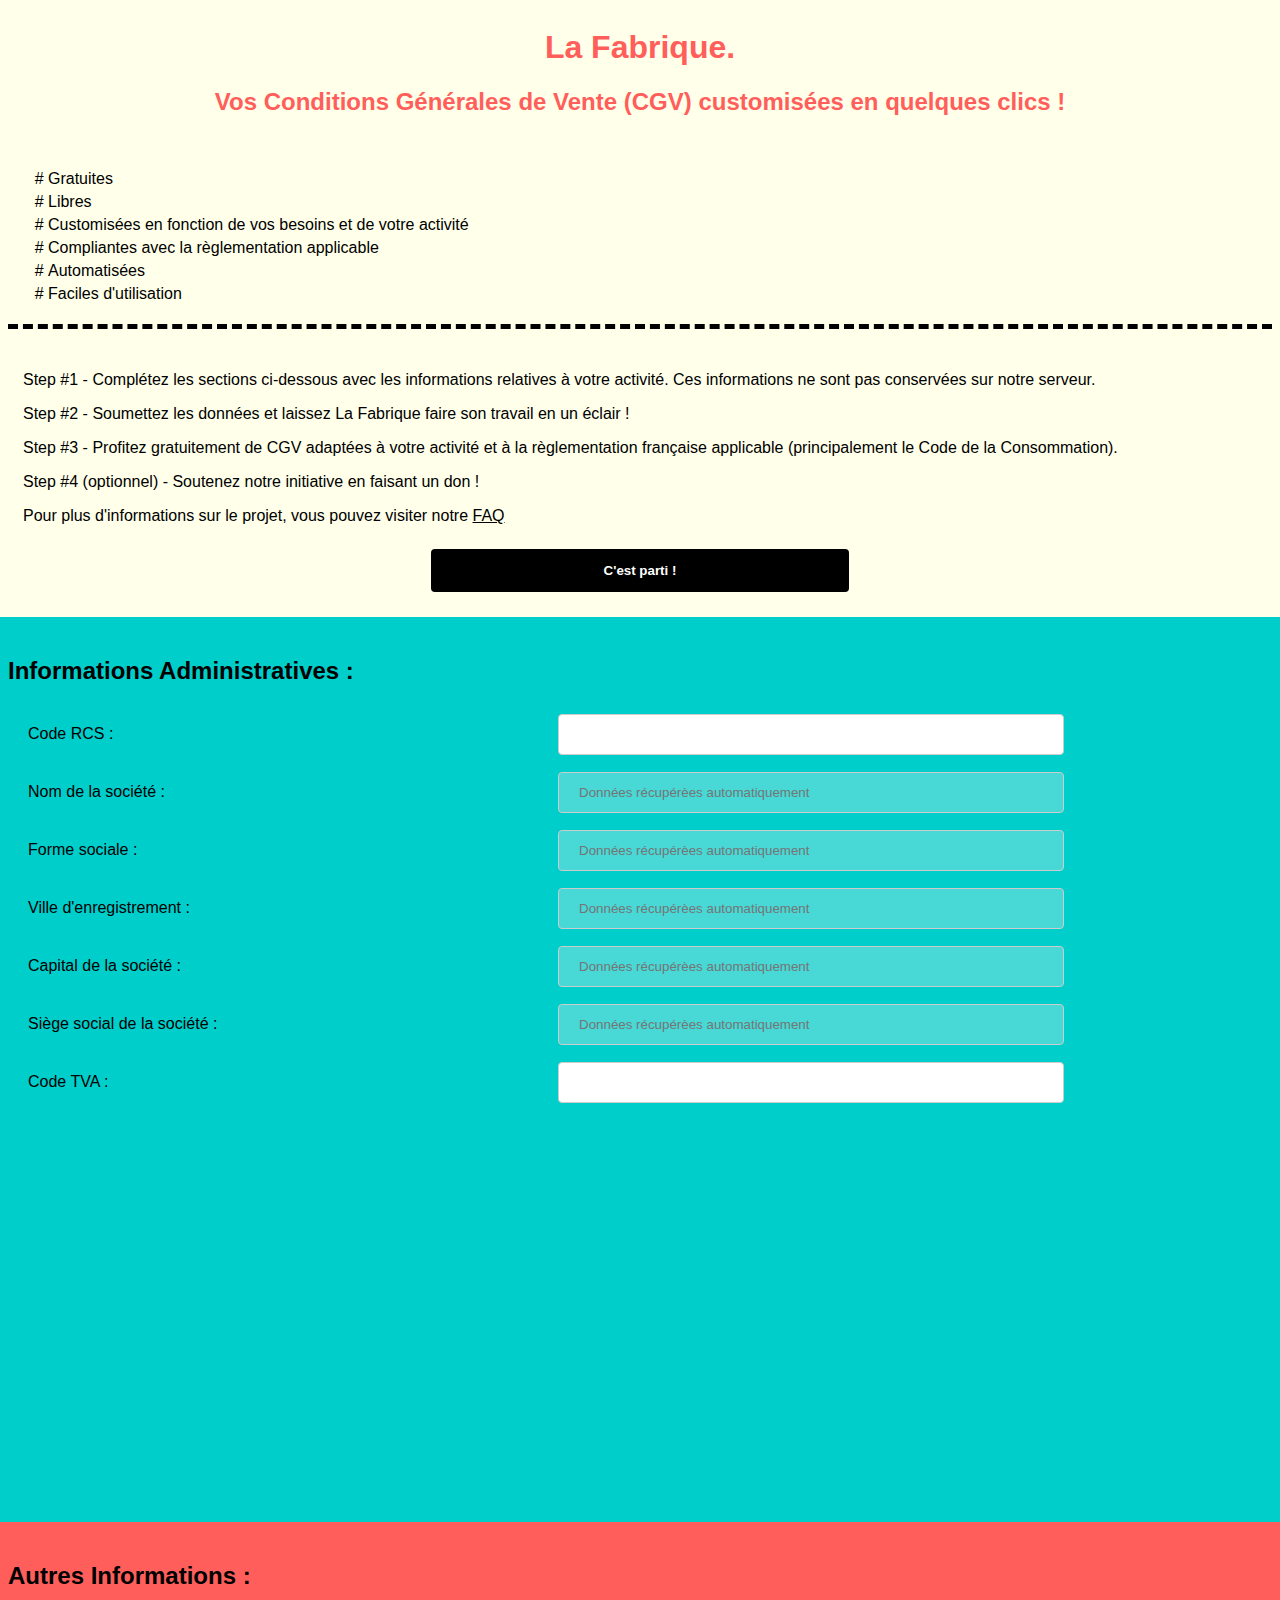
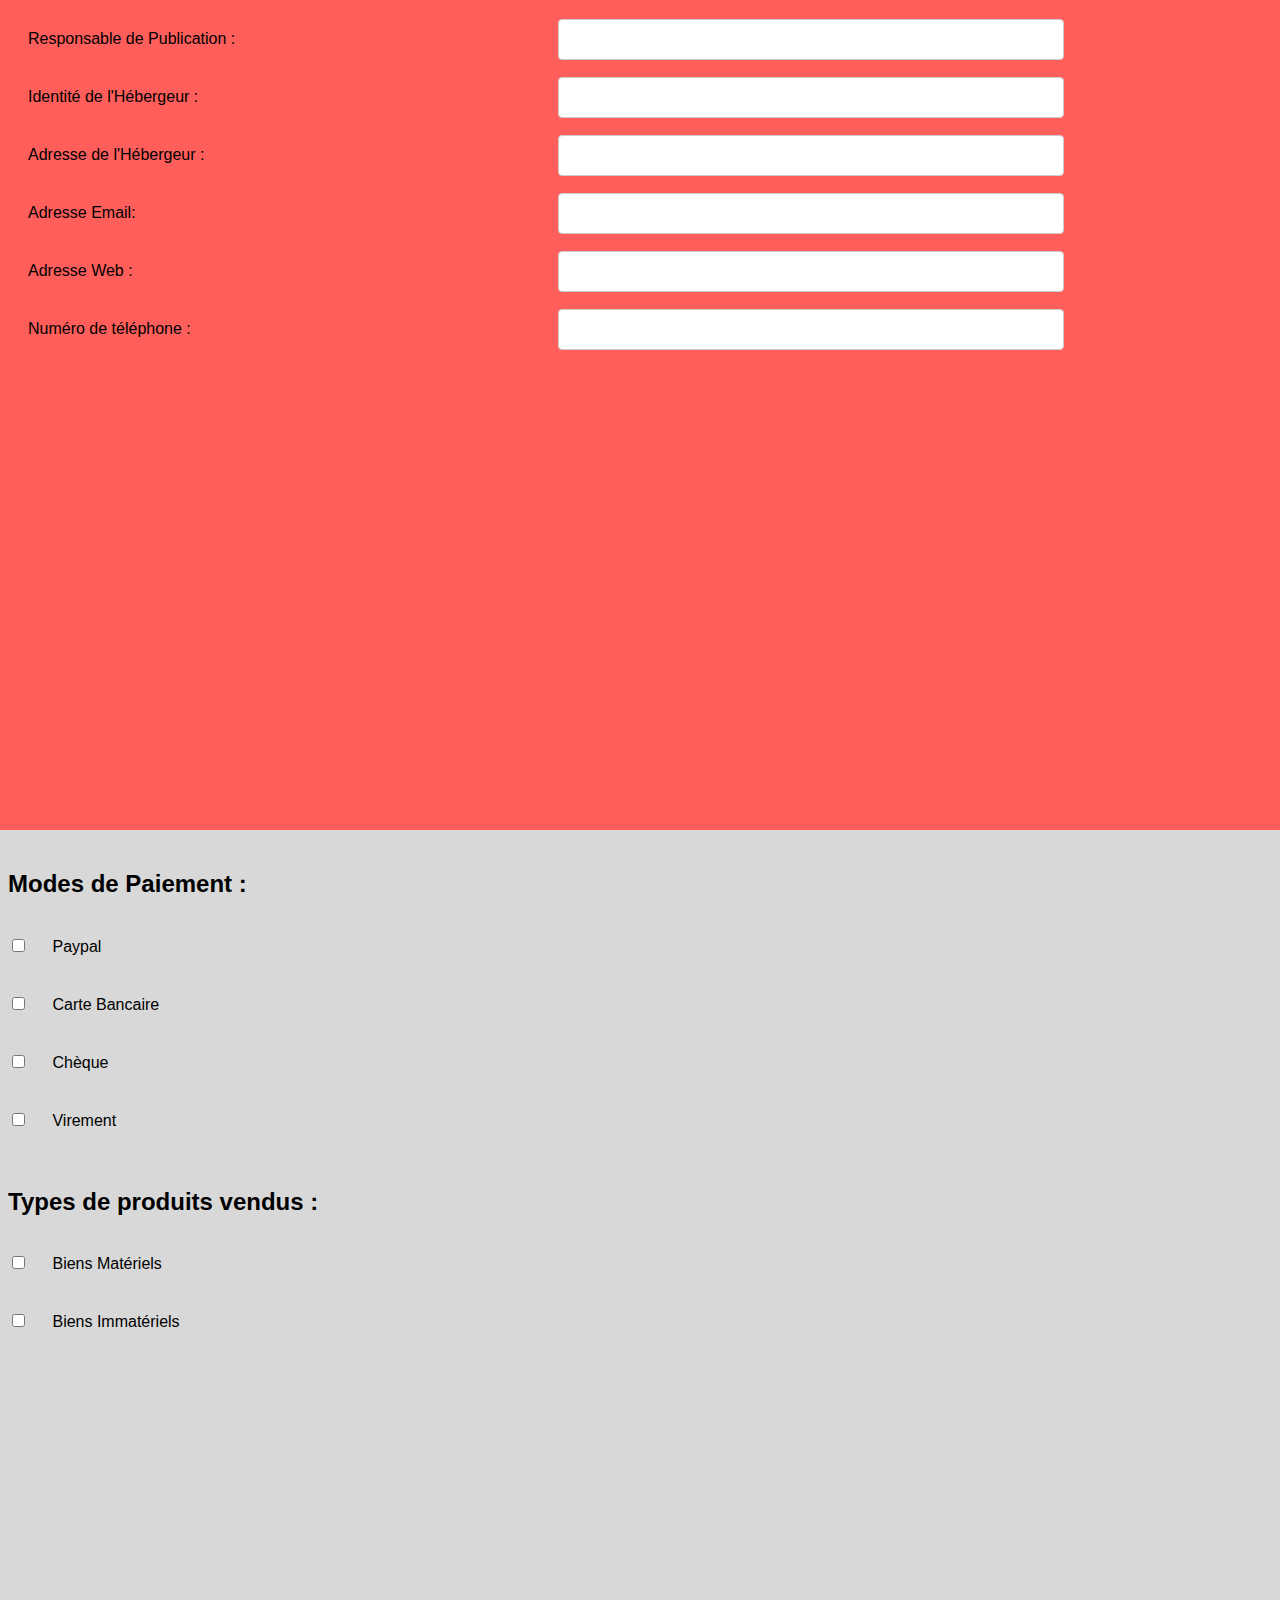
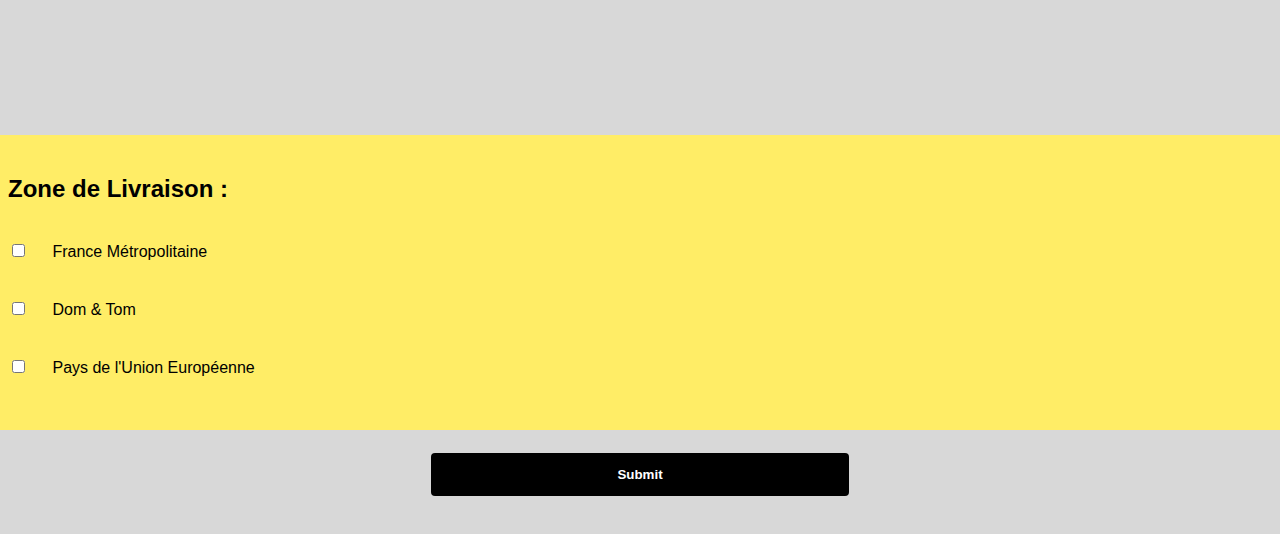
==== index.html @ 014c3b4b "sd" ====
<!doctype html>

<html lang="fr">
<head>
  <meta charset="utf-8">
  <meta name="viewport" content="width=device-width, initial-scale=1.0">
  <meta http-equiv="X-UA-Compatible" content="ie-edge">

  <link rel = "stylesheet"  type = "text/css"  href = "style.css" />
  <link rel="stylesheet" href="https://use.fontawesome.com/releases/v5.8.1/css/all.css" integrity="sha384-50oBUHEmvpQ+1lW4y57PTFmhCaXp0ML5d60M1M7uH2+nqUivzIebhndOJK28anvf" crossorigin="anonymous">

  <script src="https://ajax.googleapis.com/ajax/libs/jquery/3.4.1/jquery.min.js"></script>

  <title>CGV Generator</title>

  <script src="RCSA.js"></script>

</head>

<body>

<!--
<a href="#Informations">Info</a><br>
<button href="#Livraison">Livraison</button>
<form action="#Livraison" value="obuh">
    <input type="submit"/>
</form>
-->

<div id="intro" class="section4">
<h1 style="text-align:center;color: #ff5e5b;">La Fabrique.</h1>
<h2 style="text-align:center;color: #ff5e5b;">Vos Conditions Générales de Vente (CGV) customisées en quelques clics !</h2>
<br>
<ul>
  <li>Gratuites</li>
  <li>Libres</li>
  <li>Customisées en fonction de vos besoins et de votre activité</li>
  <li>Compliantes avec la règlementation applicable</li>
  <li>Automatisées</li>
  <li>Faciles d'utilisation</li>
</ul>
<hr>
<br>
<p>Step #1 - Complétez les sections ci-dessous avec les informations relatives à votre activité. Ces informations ne sont pas conservées sur notre serveur.</p>
<p>Step #2 - Soumettez les données et laissez La Fabrique faire son travail en un éclair !</p>
<p>Step #3 - Profitez gratuitement de CGV adaptées à votre activité et à la règlementation française applicable (principalement le Code de la Consommation).</p>
<p>Step #4 (optionnel) - Soutenez notre initiative en faisant un don !</p>
<p>Pour plus d'informations sur le projet, vous pouvez visiter notre <a href="https://github.com/axeldiner/CGV#faq">FAQ</a></p>
<div style="text-align:center">
  <form action="#Informations_Administratives" >
      <input type="submit" class="bouton_parti" value="C'est parti !"/>
  </form>
  </div>
</div>

<form action="http://spencerian-official.000webhostapp.com/cgv-clean.php" target="_blank" method="post">

    <div id="Informations_Administratives" class="section1">

<H2><i class="fas fa-balance-scale"></i> Informations Administratives :</H2>

    <label for="RCS">Code RCS :</label>
    <input type="text" id="RCS" name="RCS" required><br>
    <label for="NAMESOC">Nom de la société :</label>
    <input type="text" id="NAMESOC" name="NAMESOC" value="" required placeholder="Données récupérèes automatiquement" disabled><br>
    <label for="TYPSOC">Forme sociale :</label>
    <input type="text" id="TYPSOC" required name="TYPSOC" value="" placeholder="Données récupérèes automatiquement" disabled><br>
    <label for="VILLESOC">Ville d'enregistrement :</label>
    <input type="text" id="VILLESOC" required name="VILLESOC" value="" placeholder="Données récupérèes automatiquement" disabled><br>
    <label for="CAPITAL">Capital de la société :</label>
    <input type="text" id="CAPITAL" required name="CAPITAL" value="" placeholder="Données récupérèes automatiquement" disabled><br>
    <label for="ADRESSSOC">Siège social de la société :</label>
    <input type="text" id="ADRESSSOC" required name="ADRESSSOC" value="" placeholder="Données récupérèes automatiquement" disabled><br>
    <label for="TVA">Code TVA :</label>
    <input type="text" id="TVA" required name="TVA"><br>
  </div>
  <div id="bouton_to_sec2" style="text-align:center">
  <a href="#Autres Informations"><i class="fas fa-arrow-alt-circle-down fa-2x" s></i></a>
</div>

<div id="Autres Informations" class="section2">

<H2><i class="fas fa-at"></i> Autres Informations :</H2>

   <label for="RESPPUBLI">Responsable de Publication :</label>
   <input type="text" id="RESPPUBLI" name="RESPPUBLI"><br>
   <label for="HEBERGEUR">Identité de l'Hébergeur :</label>
   <input type="text" id="HEBERGEUR" name="HEBERGEUR"><br>
   <label for="ADRESSHEB">Adresse de l'Hébergeur :</label>
   <input type="text" id="ADRESSHEB" name="ADRESSHEB"><br>
   <label for="EMAIL">Adresse Email:</label>
   <input type="email" required id="EMAIL" name="EMAIL"><br>
   <label for="WEBADRESS">Adresse Web :</label>
   <input type="url" required id="WEBADRESS" name="WEBADRESS"><br>
   <label for="TEL">Numéro de téléphone :</label>
   <input type="tel" required id="TEL" name="TEL"><br>

</div>

<br>
<div id="bouton_to_sec3" style="text-align:center">
<a href="#section3"><i class="fas fa-arrow-alt-circle-down fa-2x" s></i></a>
</div>
<div id ="section3" class="section3">
<div id="Paiement">

<H2><i class="far fa-credit-card"></i> Modes de Paiement :</H2>

  <input type="checkbox" id="Paypal" name="Paypal">
  <label for="Paypal"> Paypal</label><br>
  <input type="checkbox" id="CB" name="CB">
  <label for="CB"> Carte Bancaire</label><br>
  <input type="checkbox" id="Chèque" name="Chèque">
  <label for="Chèque"> Chèque</label><br>
  <input type="checkbox" id="Virement" name="Virement">
  <label for="Virement"> Virement</label><br>

</div>
<br>

<div id="Produits">

<H2><i class="fas fa-ice-cream"></i> Types de produits vendus :</H2>

  <input type="checkbox" id="Materiel" name="Materiel">
  <label for="Materiel"> Biens Matériels</label><br>
  <input type="checkbox" id="Immateriel" name="Immateriel">
  <label for="Immateriel"> Biens Immatériels</label><br>

</div>
</div>
<div id="bouton_to_sec5" style="text-align:center">
<a href="#section5"><i class="fas fa-arrow-alt-circle-down fa-2x" s></i></a>
</div>
<div id ="section5" class="section5">
<div id="Geographie">

<H2><i class="fas fa-globe-europe"></i> Zone de Livraison :</H2>

  <input type="checkbox" id="France" name="France">
  <label for="France"> France Métropolitaine</label><br>
  <input type="checkbox" id="DomTom" name="DomTom">
  <label for="DomTom"> Dom & Tom</label><br>
  <input type="checkbox" id="UE" name="UE">
  <label for="UE"> Pays de l'Union Européenne</label><br>

</div>
<br>

<div id="Livraison">

<H2><i class="fas fa-shipping-fast"></i> Modes de Livraison :</H2>
<p id="livraison_inter"><b>Livraison Hors France Métropolitaine</b>
  <br>
  <br>
<select name="Livraison_interna" id="Livraison_interna">
    <option value="">--Choix de Livraison internationale--</option>
    <option value="Chronopost">Chronopost</option>
    <option value="DHL">DHL</option>
    <option value="Colissimo">Colissimo</option>
    <option value="Porteur">Porteur</option></select>
  <br>
  <br>
<b>Livraison France Métropolitaine</b>
</p>

<select name="Livraison_1" id="Livraison_1">
    <option value="">--Choix de Livraison 1--</option>
    <option value="Chronopost">Chronopost</option>
    <option value="DHL">DHL</option>
    <option value="Colissimo">Colissimo</option>
    <option value="Courrier Simple">Courrier Simple</option>
    <option value="Courrier Suivi">Courrier Suivi</option>
    <option value="Courrier Recommande">Courrier Recommandé</option>
  <input type="text" id="Livraison_1_Prix" name="Livraison_1_Prix" value="Tarif (si applicable)"><br><br>

<select name="Livraison_2" id="Livraison_2">
    <option value="">--Choix de Livraison 2--</option>
    <option value="Chronopost">Chronopost</option>
    <option value="DHL">DHL</option>
    <option value="Colissimo">Colissimo</option>
    <option value="Simple">Courrier Simple</option>
    <option value="Suivi">Courrier Suivi</option>
    <option value="Recommande">Courrier Recommandé</option>
<input type="text" id="Livraison_2_Prix" name="Livraison_2_Prix" value="Tarif (si applicable)"><br><br>

<select name="Livraison_3" id="Livraison_3">
    <option value="">--Choix de Livraison 3--</option>
    <option value="Chronopost">Chronopost</option>
    <option value="DHL">DHL</option>
    <option value="Colissimo">Colissimo</option>
    <option value="Simple">Courrier Simple</option>
    <option value="Suivi">Courrier Suivi</option>
    <option value="Recommande">Courrier Recommandé</option>
 <input type="text" id="Livraison_3_Prix" name="Livraison_3_Prix" value="Tarif (si applicable)"><br><br>

    <select name="Livraison_4" id="Livraison_4">
        <option value="">--Choix de Livraison 4--</option>
        <option value="Chronopost">Chronopost</option>
        <option value="DHL">DHL</option>
        <option value="Colissimo">Colissimo</option>
        <option value="Simple">Courrier Simple</option>
        <option value="Suivi">Courrier Suivi</option>
        <option value="Recommande">Courrier Recommandé</option>
  <input type="text" id="Livraison_4_Prix" name="Livraison_4_Prix" value="Tarif (si applicable)">

        <br>
        <div id="bouti">
        <input type="checkbox" id="Boutique" name="Boutique" checked>
        <label for="Boutique"> Retrait en boutique également disponible</label><br></select>

<p id="boutique_hide">La boutique est ouverte de <input type="number" min="6" max="22" id="H1" name="H1"> heures à <input type="number" min="6" max="22" id="H2" name="H2" size="1"> heures, du <select name="J1" id="J1">
        <option value="Lundi">Lundi</option>
        <option value="Mardi">Mardi</option>
        <option value="Mercredi">Mercredi</option>
        <option value="Jeudi">Jeudi</option>
        <option value="Vendredi">Vendredi</option>
        <option value="Samedi">Samedi</option>
        <option value="Dimanche">Dimanche</option></select> au <select name="J2" id="J2">
                <option value="Lundi">Lundi</option>
                <option value="Mardi">Mardi</option>
                <option value="Mercredi">Mercredi</option>
                <option value="Jeudi">Jeudi</option>
                <option value="Vendredi">Vendredi</option>
                <option value="Samedi">Samedi</option>
                <option value="Dimanche">Dimanche</option></select>.</p><br>
</div>
</div>
</div>

<div style="text-align:center;" class="bottom_submit">

     <input type="submit" value="Submit">
 </form>
</div>
</div>
</body>
</html>
---- style.css ----
body, html {
  height: 100%;
  font-family: 'Catamaran', 'Helvetica', 'Arial', 'sans-serif';
}

body{
  overflow-x: hidden;
}

input[type=text],input[type=email], input[type=url],input[type=tel] {
  width: 40%;
  padding: 12px 20px;
  margin: 8px 0;
  display: inline-block;
  border: 1px solid #ccc;
  border-radius: 4px;
  box-sizing: border-box;
}

input[type=number]{
  width: 5%;
  padding: 12px 0;
  padding-left: 20px;
  margin: 8px 0;
  display: inline-block;
  border: 1px solid #ccc;
  border-radius: 4px;
  box-sizing: border-box;
}

label {
  width: 40%;
  padding: 12px 20px;
  margin: 8px 0;
  display: inline-block;
}

select {
  width: 25%;
  padding: 12px 20px;
  margin: 8px 0;
  display: inline-block;
  border: 1px solid #ccc;
  border-radius: 4px;
  box-sizing: border-box;
}

input[type=submit] {
  width: 33%;
  background-color: black;
  color: white;
  padding: 14px 20px;
  margin: 8px 0;
  border: none;
  border-radius: 4px;
  font-weight: bold;
}


#bouti select{
  width: 10%;
  padding: 12px 20px;
  margin: 8px 0;
  display: inline-block;
  border: 1px solid #ccc;
  border-radius: 4px;
  box-sizing: border-box;
}

#Livraison,#livraison_inter {
  display: none;
}

.section1 {
  background-color: #00cecb;
  margin: -15px;
  padding: 20px 15px 0px 15px;
  height: 90vh;
}

.section2 {
  background-color: #ff5e5b;
  margin: -15px;
  padding: 20px 15px 0px 15px;
  height: 90vh;
}

.section3 {
  background-color: #d8d8d8;
  margin: -15px;
  padding: 20px 15px 0px 15px;
  height: 90vh;
}

.section4 {
  background-color: #ffffea;
  margin: -15px;
  padding: 15px 15px 30px 15px;
}

.section5 {
  background-color: #ffed66;
  margin: -15px;
  padding: 20px 15px 30px 15px;
}

.bottom_submit {
  background-color: #d8d8d8;
  margin: -15px;
  padding: 15px 15px 30px 15px;
}

hr {
  border: none;
  border-top:5px dashed black;
}

input[type=submit].bouton_parti {
margin-bottom: 10px;
}

#bouton_to_sec2{
  background-color: #00cecb;
  margin: -15px;
  padding: 15px 15px 0px 15px;
  height: 10vh;
}

#bouton_to_sec3{
  background-color: #ff5e5b;
  margin: -15px;
  padding: 15px 15px 0px 15px;
  height: 10vh;
}

#bouton_to_sec5{
  background-color: #d8d8d8;
  margin: -15px;
  padding: 15px 15px 0px 15px;
  height: 10vh;
}

a{
  color: black;
}

a:hover{
  color: white;
}

a:visited{
  color: white;
}

#intro p{
  padding-left: 15px;
}

#intro li{
list-style-type: '# ';
padding-bottom:5px;
}

#intro a, a:hover a:visited{
color: black;
text-decoration: underline;
}
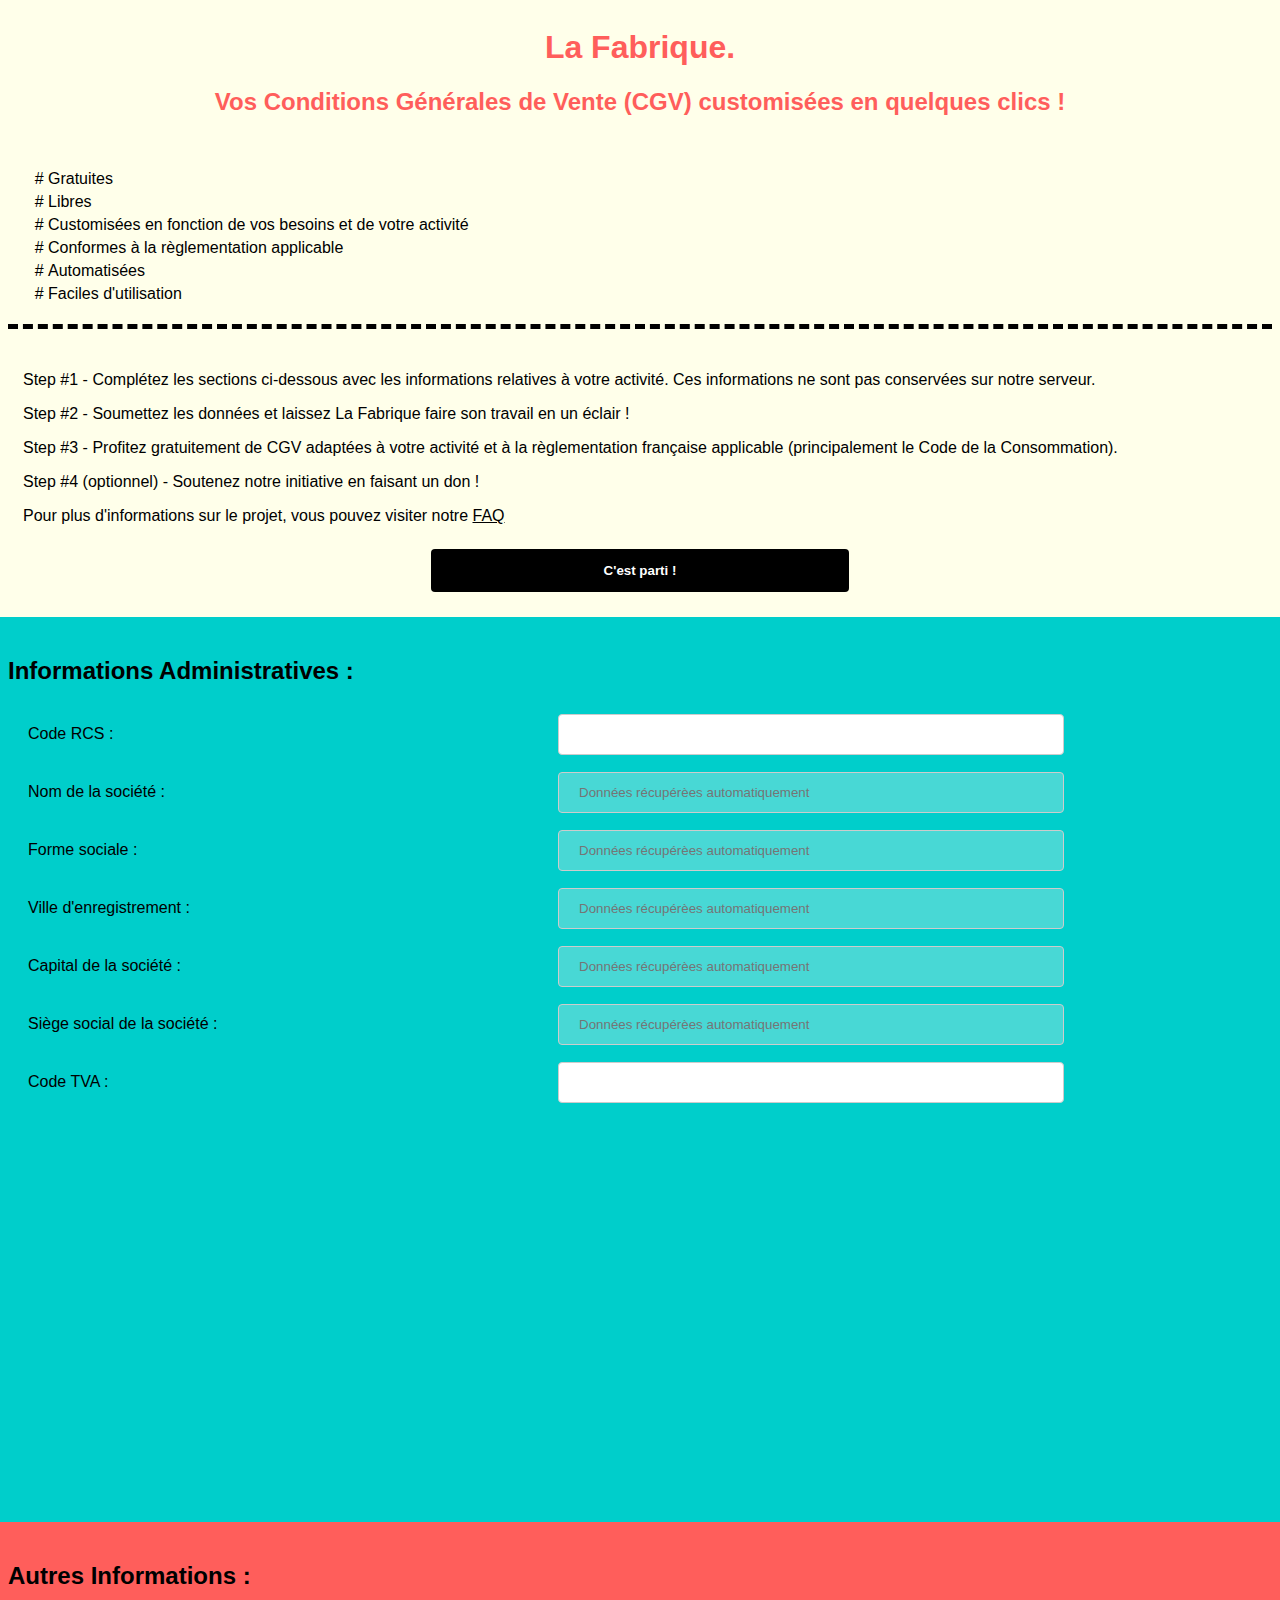
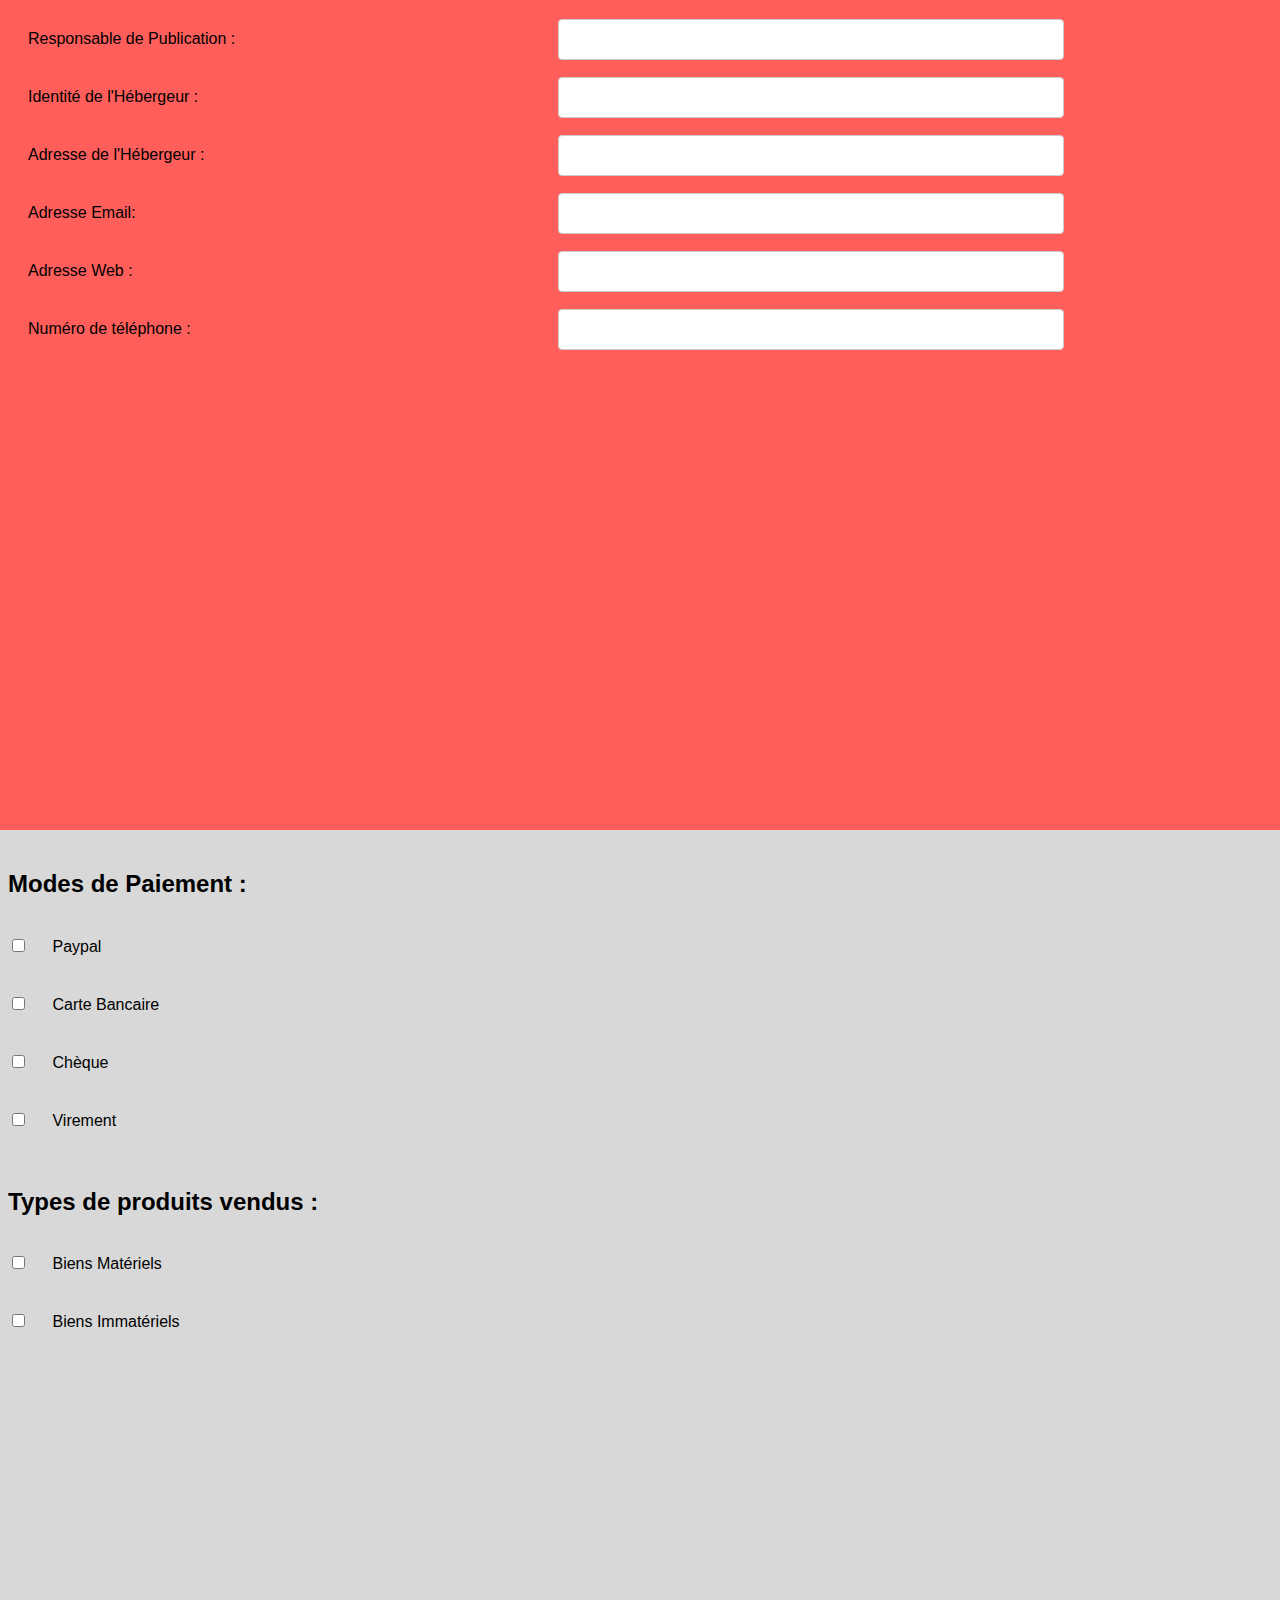
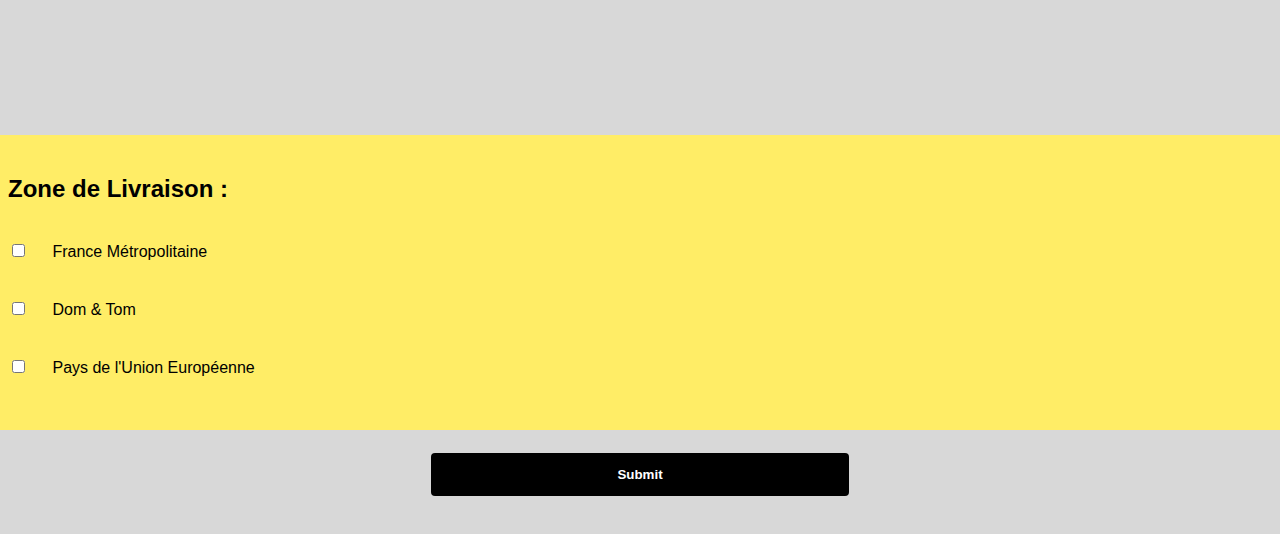
==== commit 50058f26: "wording" ====
--- a/index.html
+++ b/index.html
@@ -35,7 +35,7 @@
   <li>Gratuites</li>
   <li>Libres</li>
   <li>Customisées en fonction de vos besoins et de votre activité</li>
-  <li>Compliantes avec la règlementation applicable</li>
+  <li>Conformes à la règlementation applicable</li>
   <li>Automatisées</li>
   <li>Faciles d'utilisation</li>
 </ul>
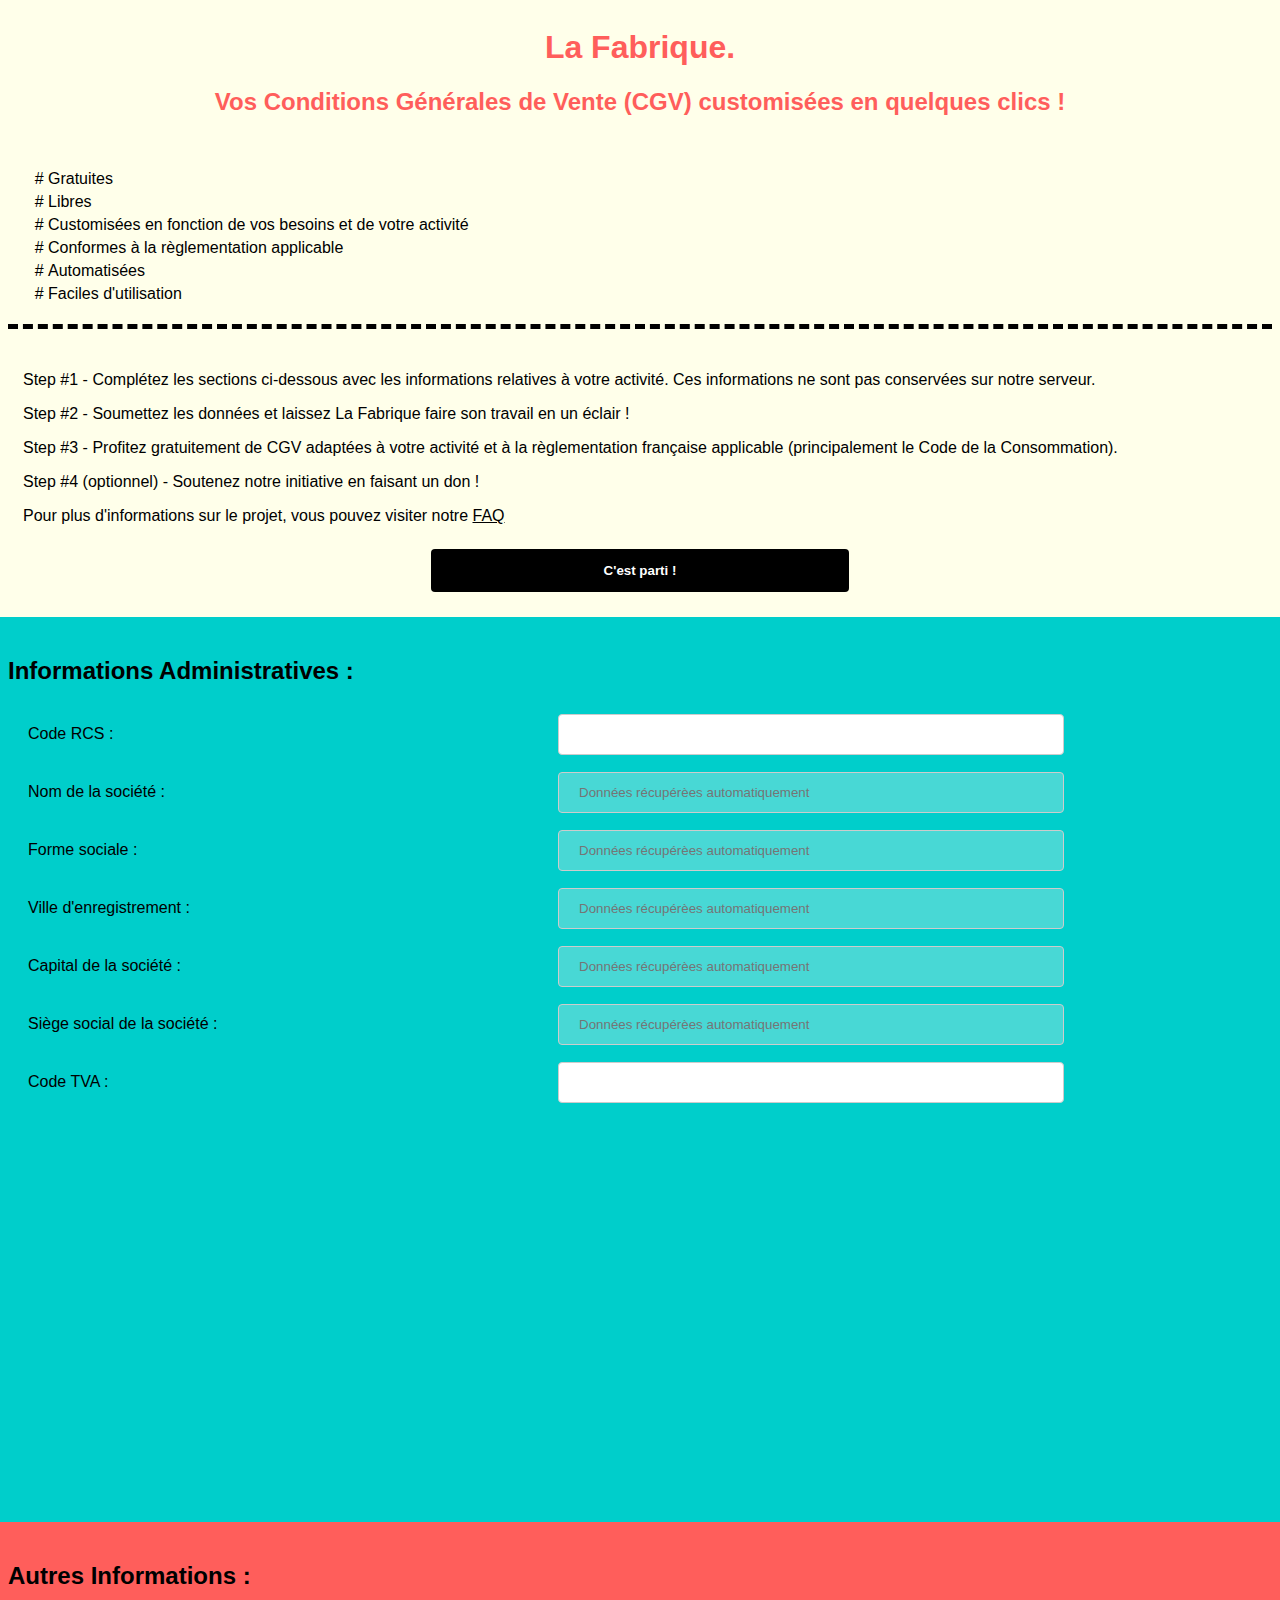
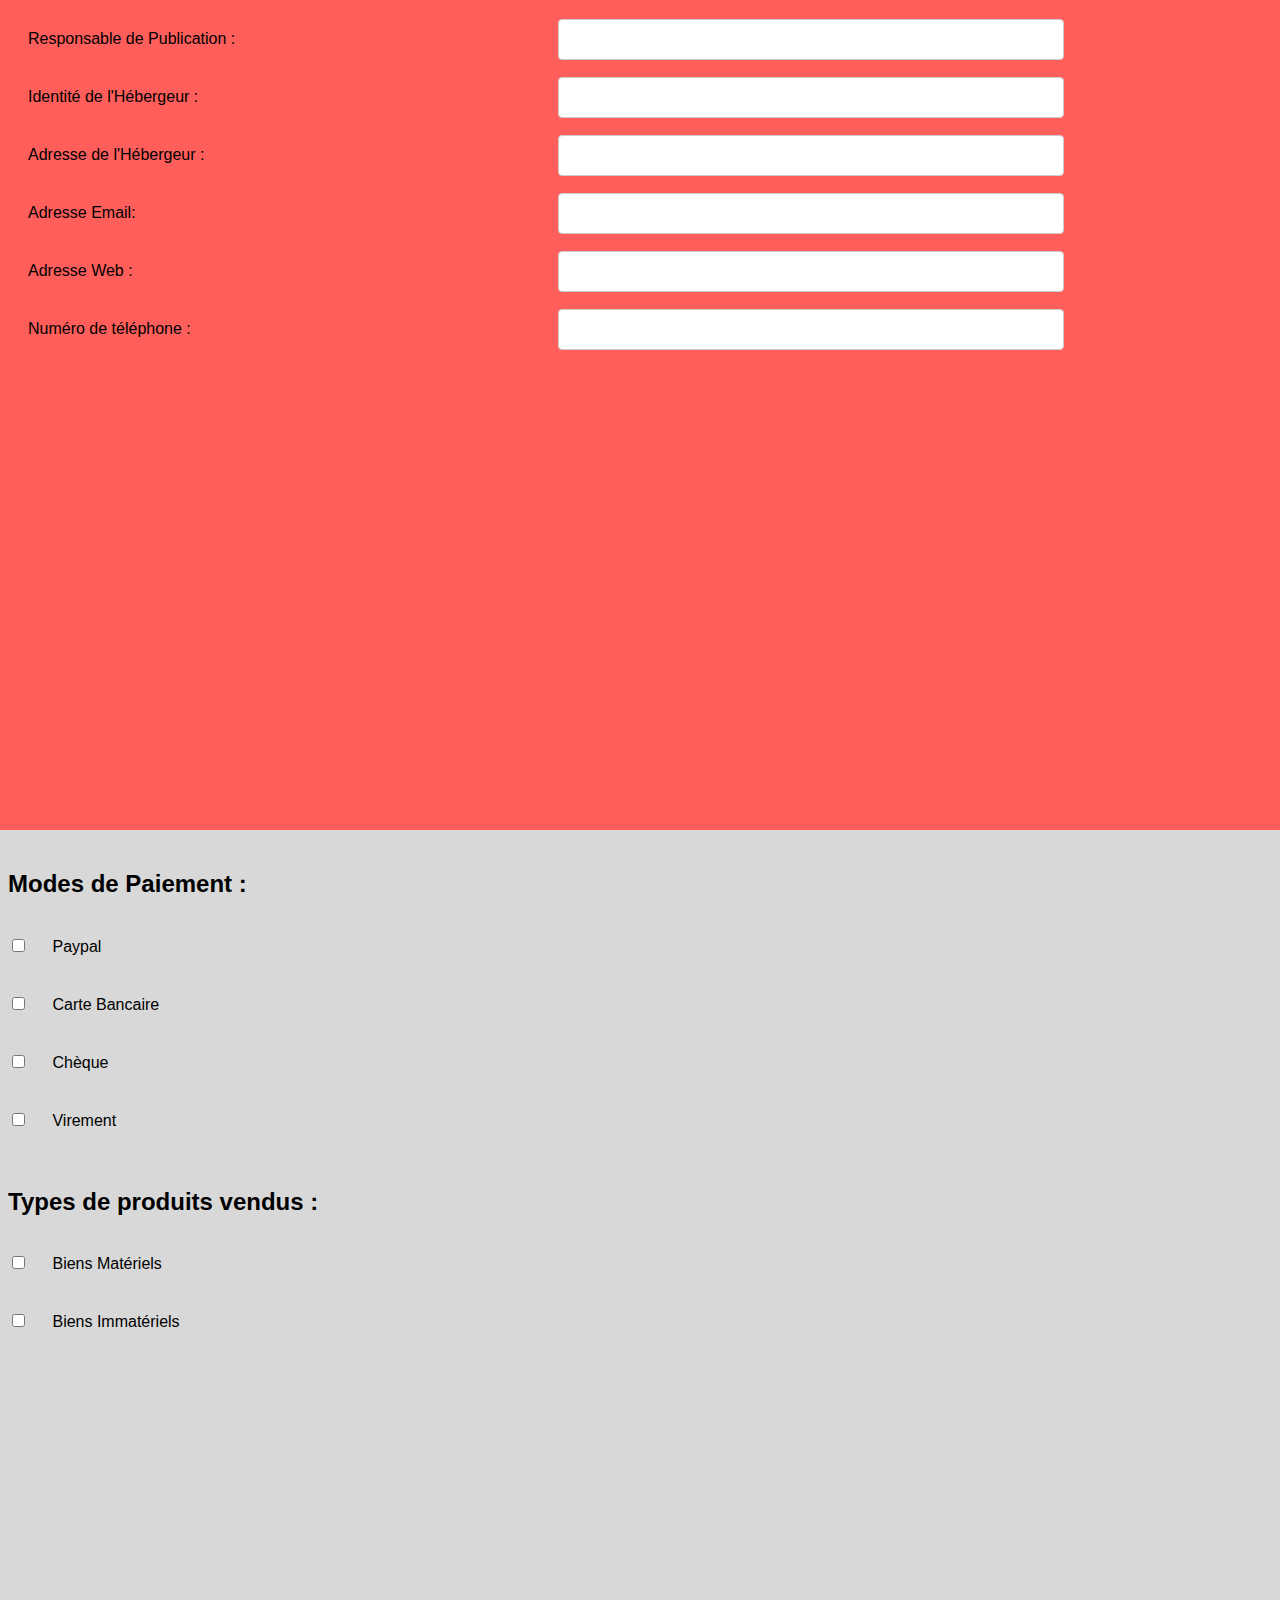
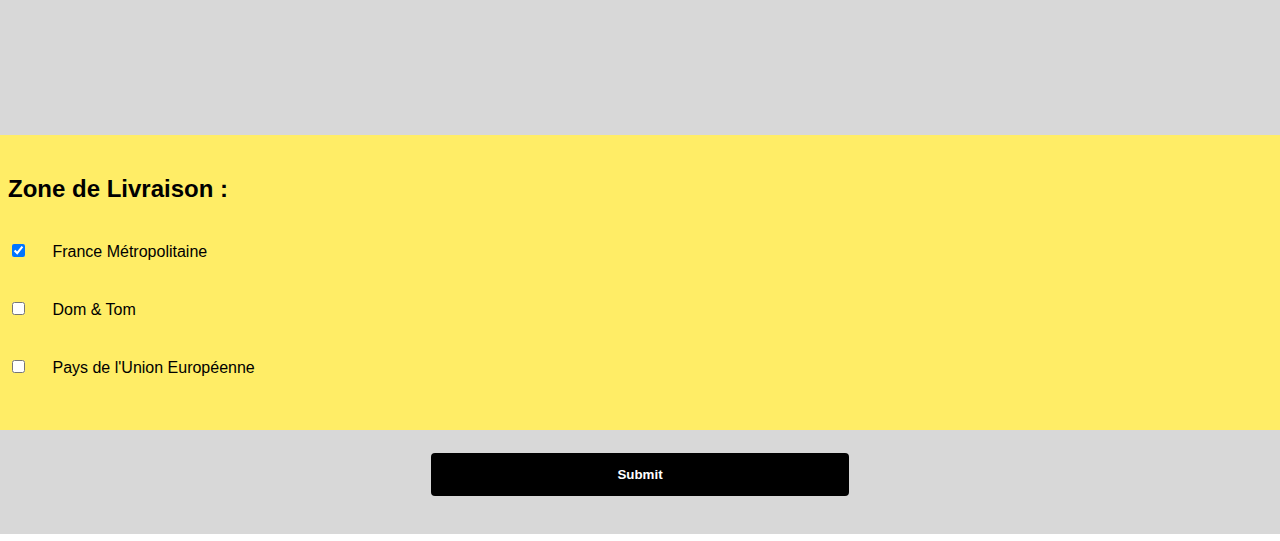
==== commit dc79f165: "checked" ====
--- a/index.html
+++ b/index.html
@@ -137,7 +137,7 @@
 
 <H2><i class="fas fa-globe-europe"></i> Zone de Livraison :</H2>
 
-  <input type="checkbox" id="France" name="France">
+  <input type="checkbox" id="France" name="France" checked>
   <label for="France"> France Métropolitaine</label><br>
   <input type="checkbox" id="DomTom" name="DomTom">
   <label for="DomTom"> Dom & Tom</label><br>
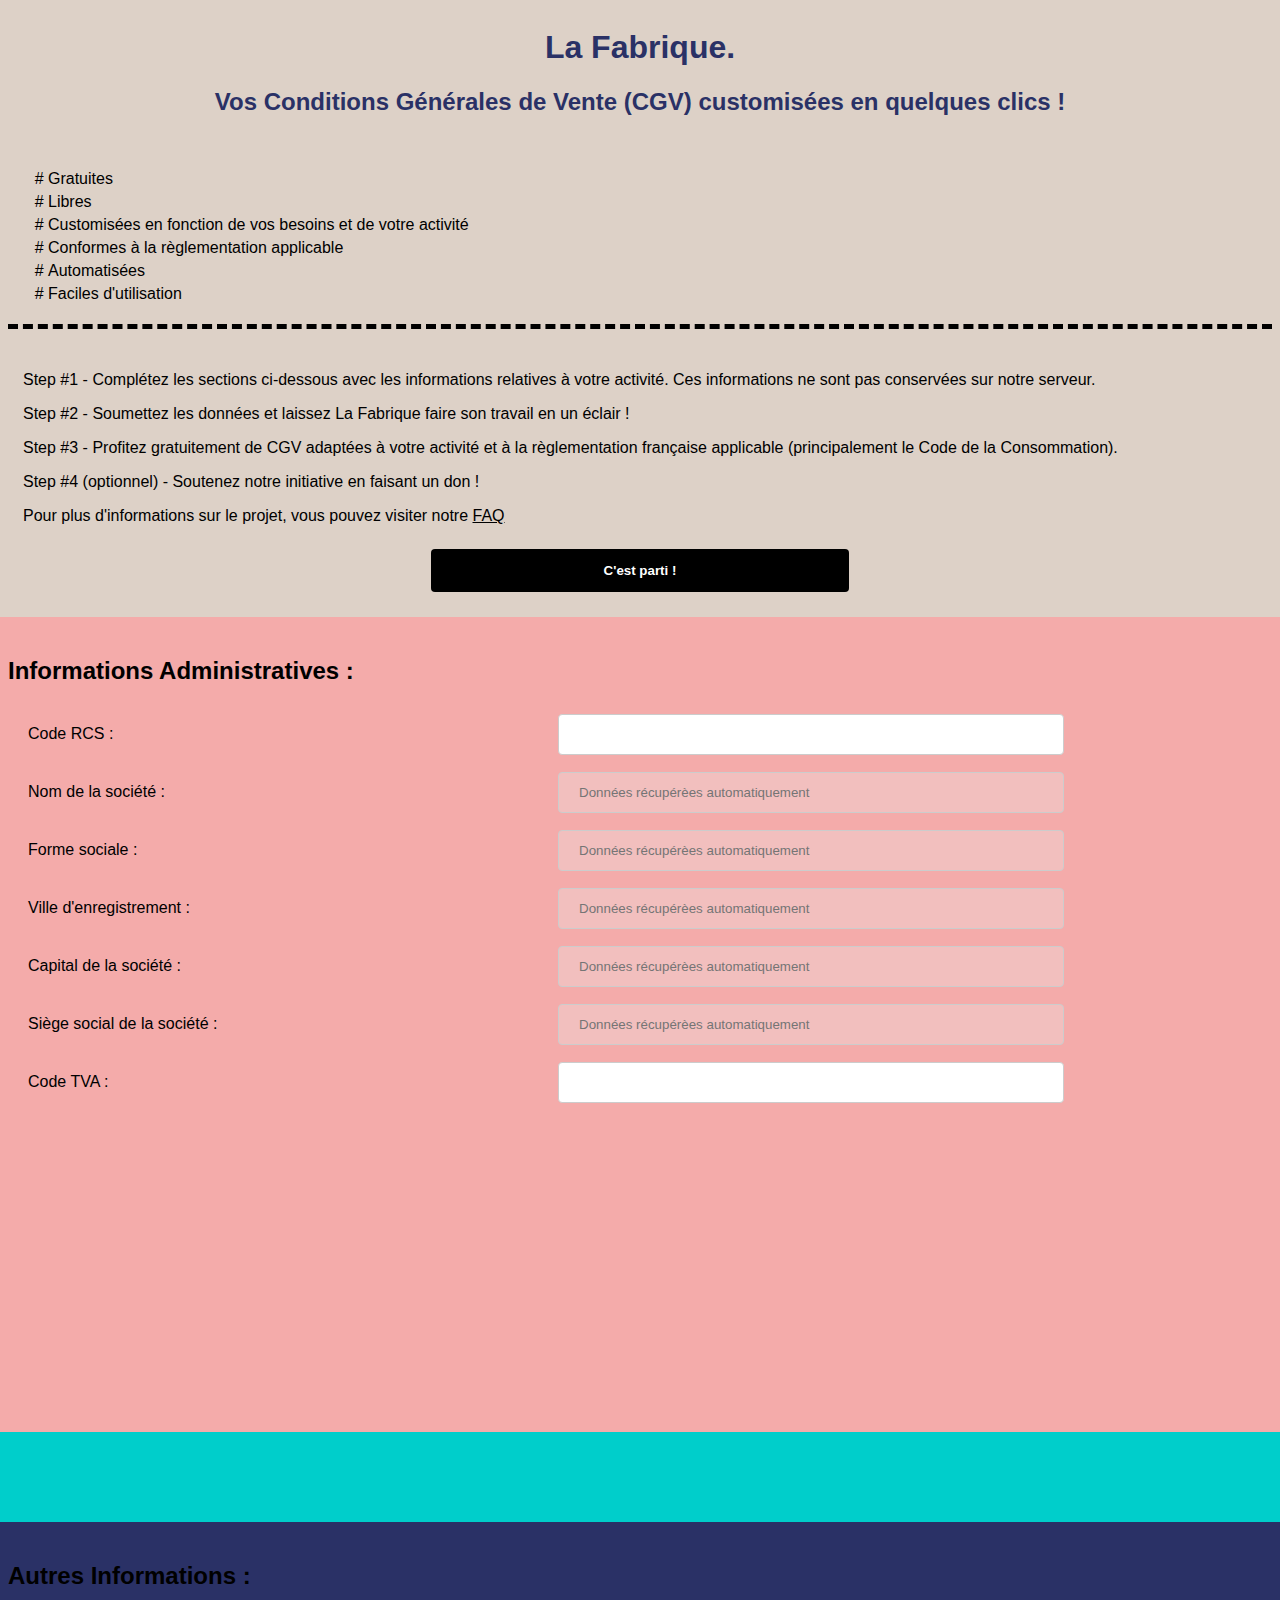
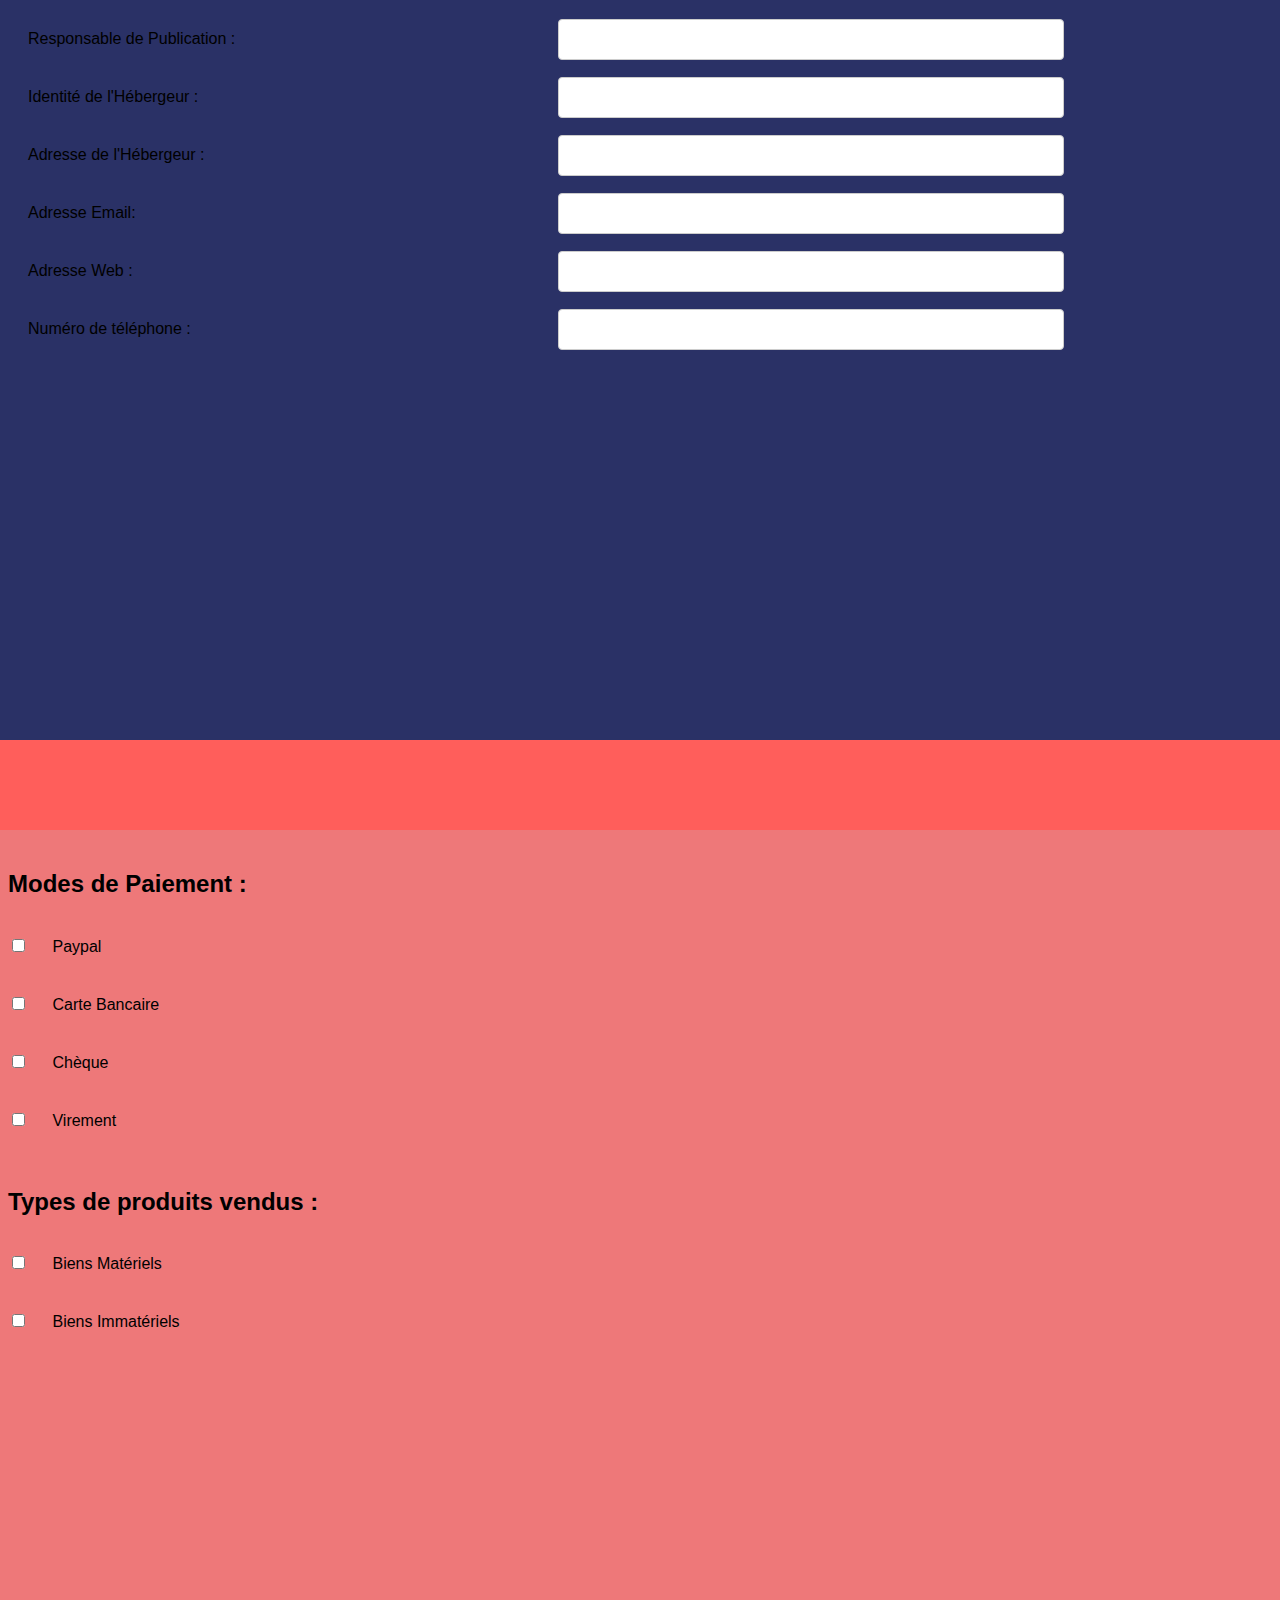
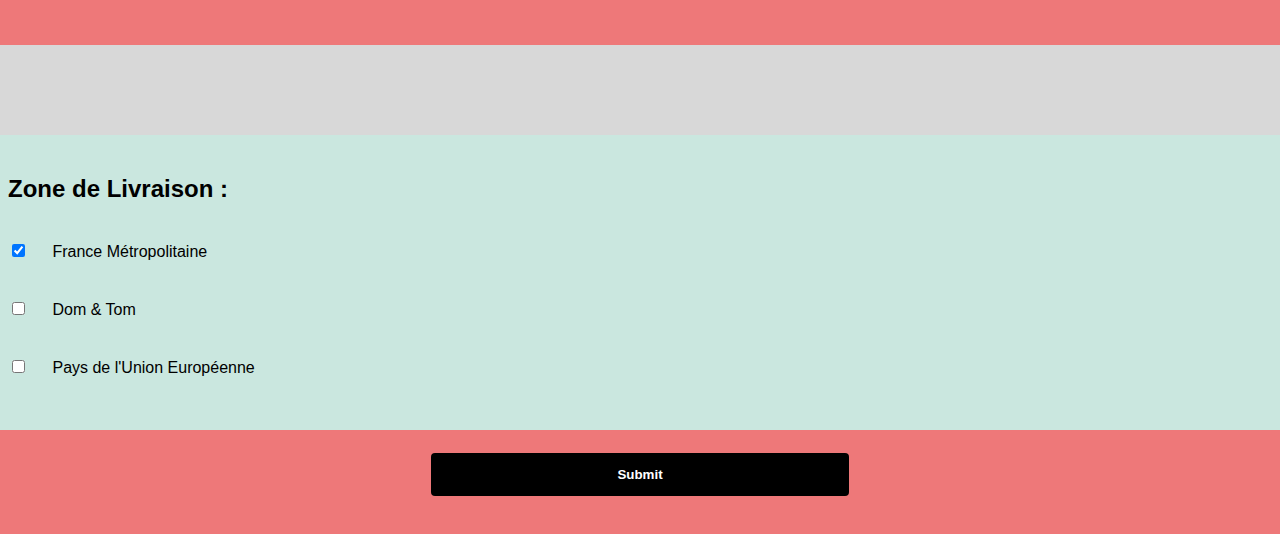
==== commit e56ddac6: "colors" ====
--- a/index.html
+++ b/index.html
@@ -28,8 +28,8 @@
 -->
 
 <div id="intro" class="section4">
-<h1 style="text-align:center;color: #ff5e5b;">La Fabrique.</h1>
-<h2 style="text-align:center;color: #ff5e5b;">Vos Conditions Générales de Vente (CGV) customisées en quelques clics !</h2>
+<h1 style="text-align:center;color: #2a3166;">La Fabrique.</h1>
+<h2 style="text-align:center;color: #2a3166;">Vos Conditions Générales de Vente (CGV) customisées en quelques clics !</h2>
 <br>
 <ul>
   <li>Gratuites</li>
--- a/style.css
+++ b/style.css
@@ -72,40 +72,40 @@
 }
 
 .section1 {
-  background-color: #00cecb;
+  background-color: #f4abaa;
   margin: -15px;
   padding: 20px 15px 0px 15px;
   height: 90vh;
 }
 
 .section2 {
-  background-color: #ff5e5b;
+  background-color: #2a3166;
   margin: -15px;
   padding: 20px 15px 0px 15px;
   height: 90vh;
 }
 
 .section3 {
-  background-color: #d8d8d8;
+  background-color: #ee7879;
   margin: -15px;
   padding: 20px 15px 0px 15px;
   height: 90vh;
 }
 
 .section4 {
-  background-color: #ffffea;
+  background-color: #ddd1c7;
   margin: -15px;
   padding: 15px 15px 30px 15px;
 }
 
 .section5 {
-  background-color: #ffed66;
+  background-color: #cae7df;
   margin: -15px;
   padding: 20px 15px 30px 15px;
 }
 
 .bottom_submit {
-  background-color: #d8d8d8;
+  background-color: #ee7879;
   margin: -15px;
   padding: 15px 15px 30px 15px;
 }
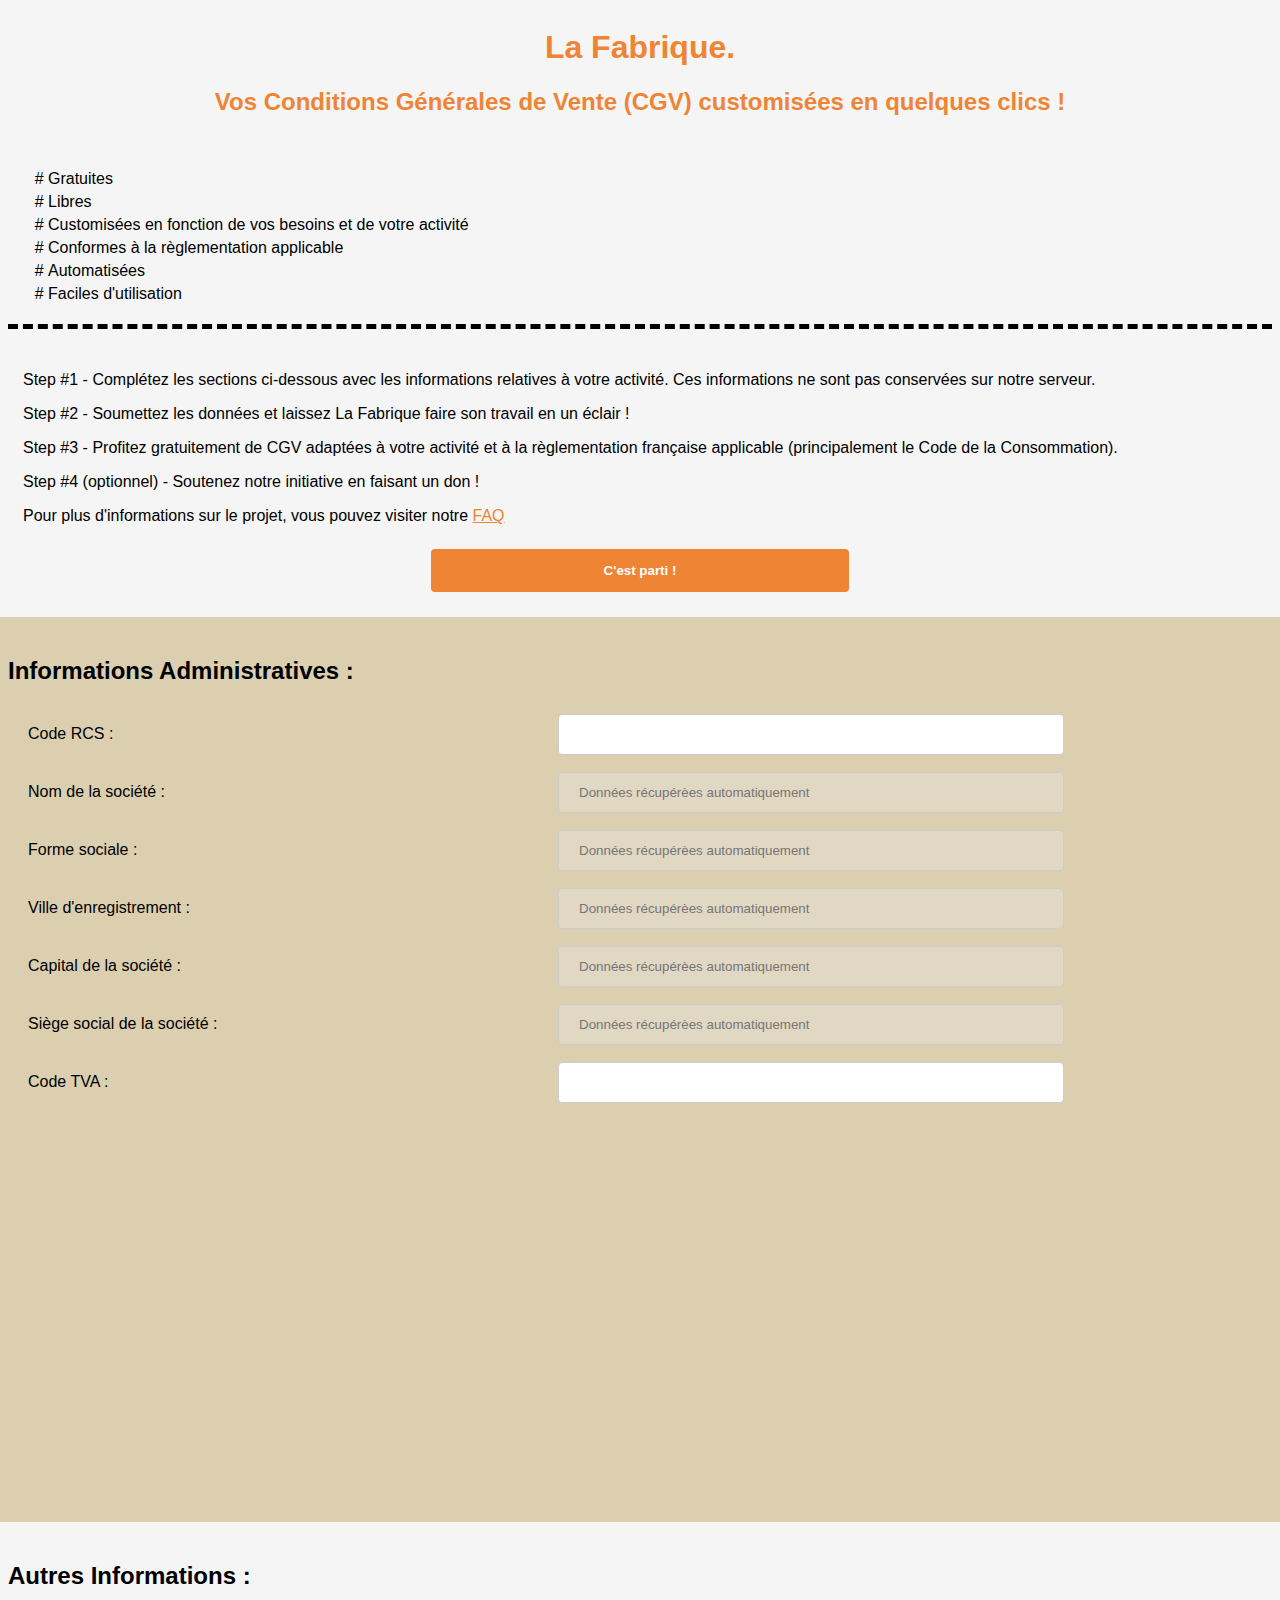
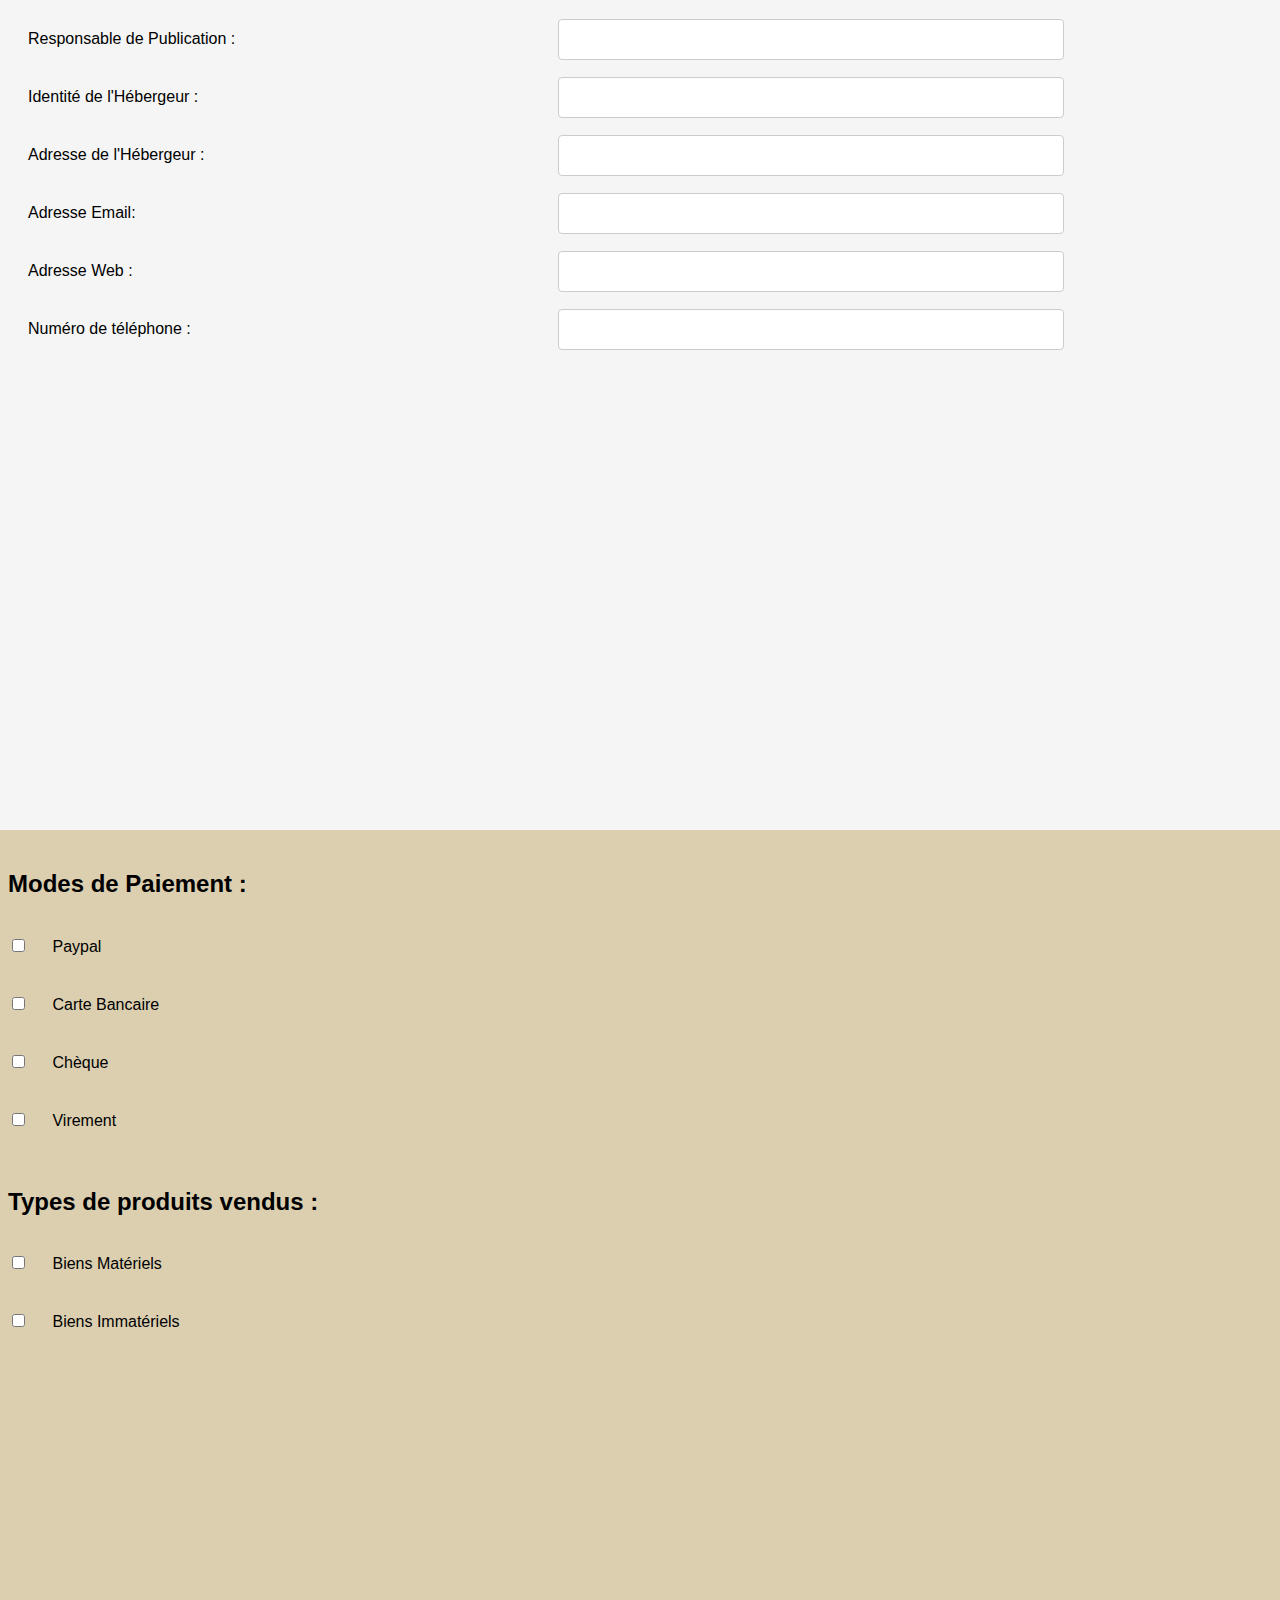
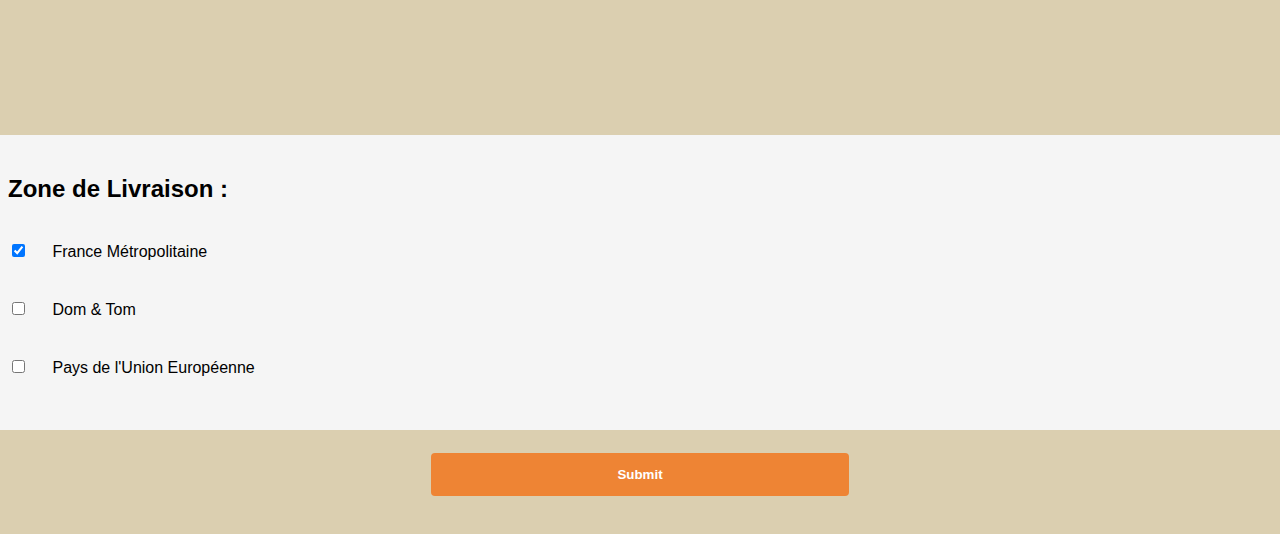
==== commit 438e469e: "colors" ====
--- a/index.html
+++ b/index.html
@@ -28,8 +28,8 @@
 -->
 
 <div id="intro" class="section4">
-<h1 style="text-align:center;color: #2a3166;">La Fabrique.</h1>
-<h2 style="text-align:center;color: #2a3166;">Vos Conditions Générales de Vente (CGV) customisées en quelques clics !</h2>
+<h1 style="text-align:center;color: #ee8434;">La Fabrique.</h1>
+<h2 style="text-align:center;color: #ee8434;">Vos Conditions Générales de Vente (CGV) customisées en quelques clics !</h2>
 <br>
 <ul>
   <li>Gratuites</li>
--- a/style.css
+++ b/style.css
@@ -47,7 +47,7 @@
 
 input[type=submit] {
   width: 33%;
-  background-color: black;
+  background-color: #ee8434;
   color: white;
   padding: 14px 20px;
   margin: 8px 0;
@@ -72,40 +72,40 @@
 }
 
 .section1 {
-  background-color: #f4abaa;
+  background-color: #dbcfb0;
   margin: -15px;
   padding: 20px 15px 0px 15px;
   height: 90vh;
 }
 
 .section2 {
-  background-color: #2a3166;
+  background-color: #f5f5f5;
   margin: -15px;
   padding: 20px 15px 0px 15px;
   height: 90vh;
 }
 
 .section3 {
-  background-color: #ee7879;
+  background-color: #dbcfb0;
   margin: -15px;
   padding: 20px 15px 0px 15px;
   height: 90vh;
 }
 
 .section4 {
-  background-color: #ddd1c7;
+  background-color: #f5f5f5;
   margin: -15px;
   padding: 15px 15px 30px 15px;
 }
 
 .section5 {
-  background-color: #cae7df;
+  background-color: #f5f5f5;
   margin: -15px;
   padding: 20px 15px 30px 15px;
 }
 
 .bottom_submit {
-  background-color: #ee7879;
+  background-color: #dbcfb0;
   margin: -15px;
   padding: 15px 15px 30px 15px;
 }
@@ -120,36 +120,36 @@
 }
 
 #bouton_to_sec2{
-  background-color: #00cecb;
+  background-color: #dbcfb0;
   margin: -15px;
   padding: 15px 15px 0px 15px;
   height: 10vh;
 }
 
 #bouton_to_sec3{
-  background-color: #ff5e5b;
+  background-color: #f5f5f5;
   margin: -15px;
   padding: 15px 15px 0px 15px;
   height: 10vh;
 }
 
 #bouton_to_sec5{
-  background-color: #d8d8d8;
+  background-color: #dbcfb0;
   margin: -15px;
   padding: 15px 15px 0px 15px;
   height: 10vh;
 }
 
 a{
-  color: black;
+  color: #ee8434;
 }
 
 a:hover{
-  color: white;
+  color: #ee8434;
 }
 
 a:visited{
-  color: white;
+  color: #ee8434;
 }
 
 #intro p{
@@ -162,6 +162,6 @@
 }
 
 #intro a, a:hover a:visited{
-color: black;
+color: #ee8434;
 text-decoration: underline;
 }
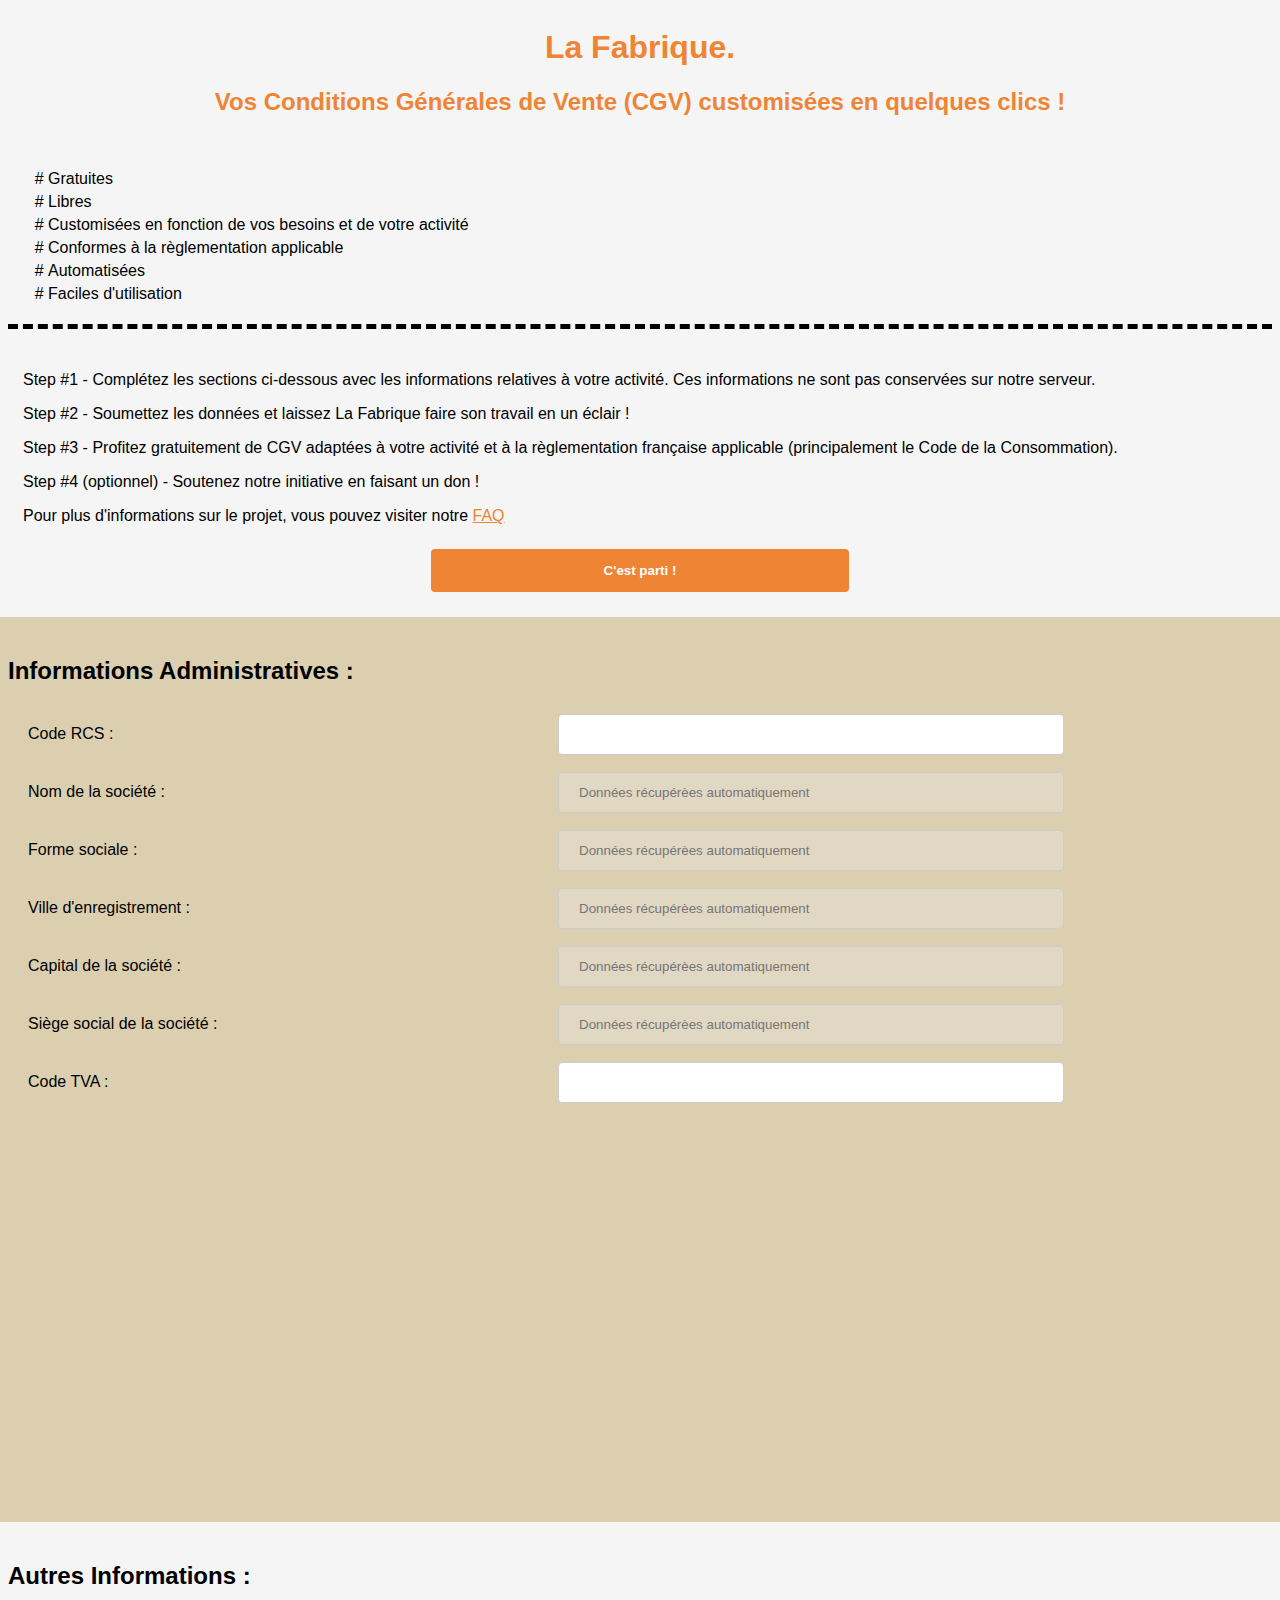
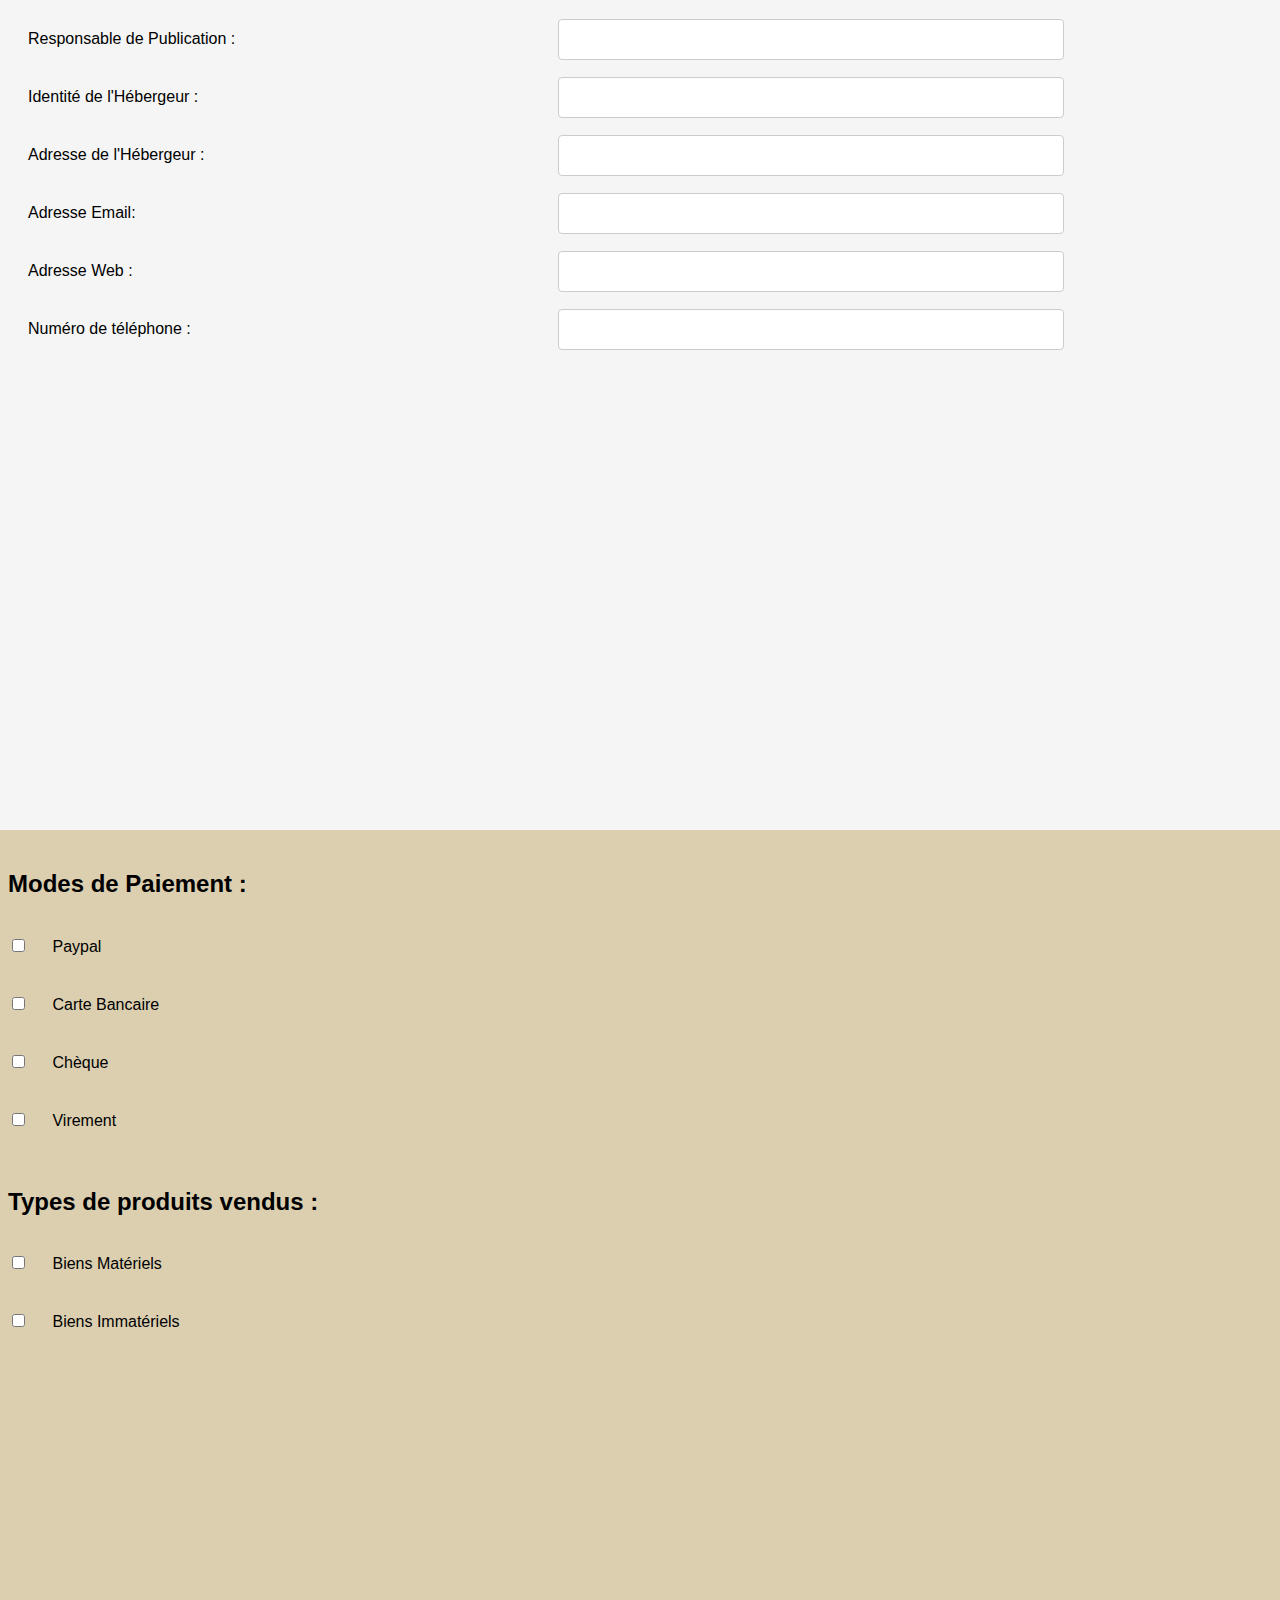
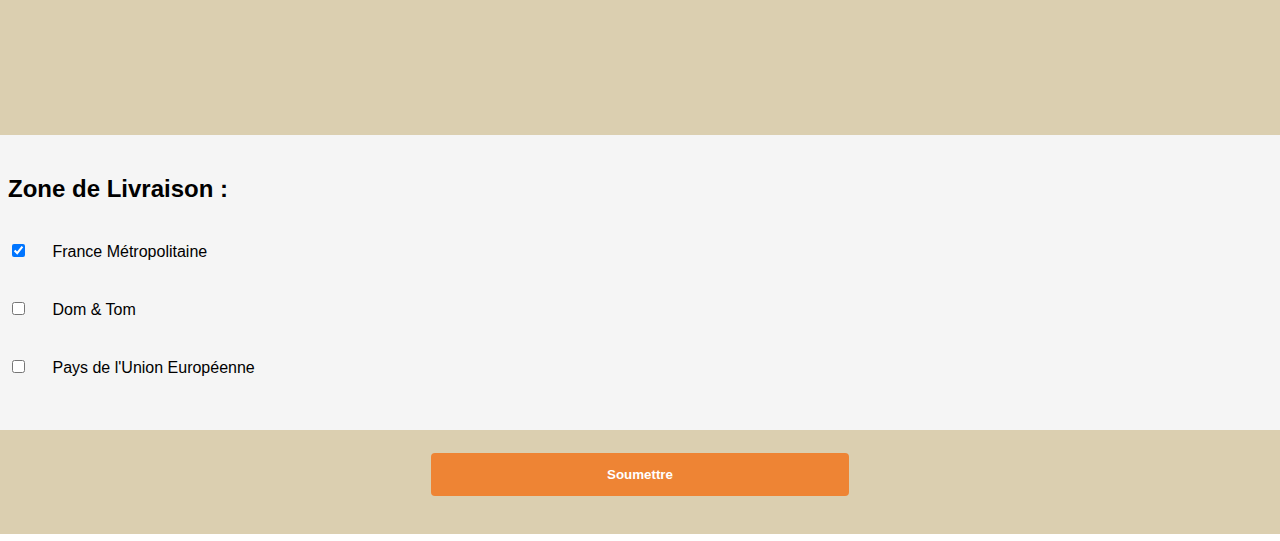
==== commit 4b8991b0: "submit button" ====
--- a/index.html
+++ b/index.html
@@ -230,7 +230,7 @@
 
 <div style="text-align:center;" class="bottom_submit">
 
-     <input type="submit" value="Submit">
+     <input type="submit" value="Soumettre">
  </form>
 </div>
 </div>
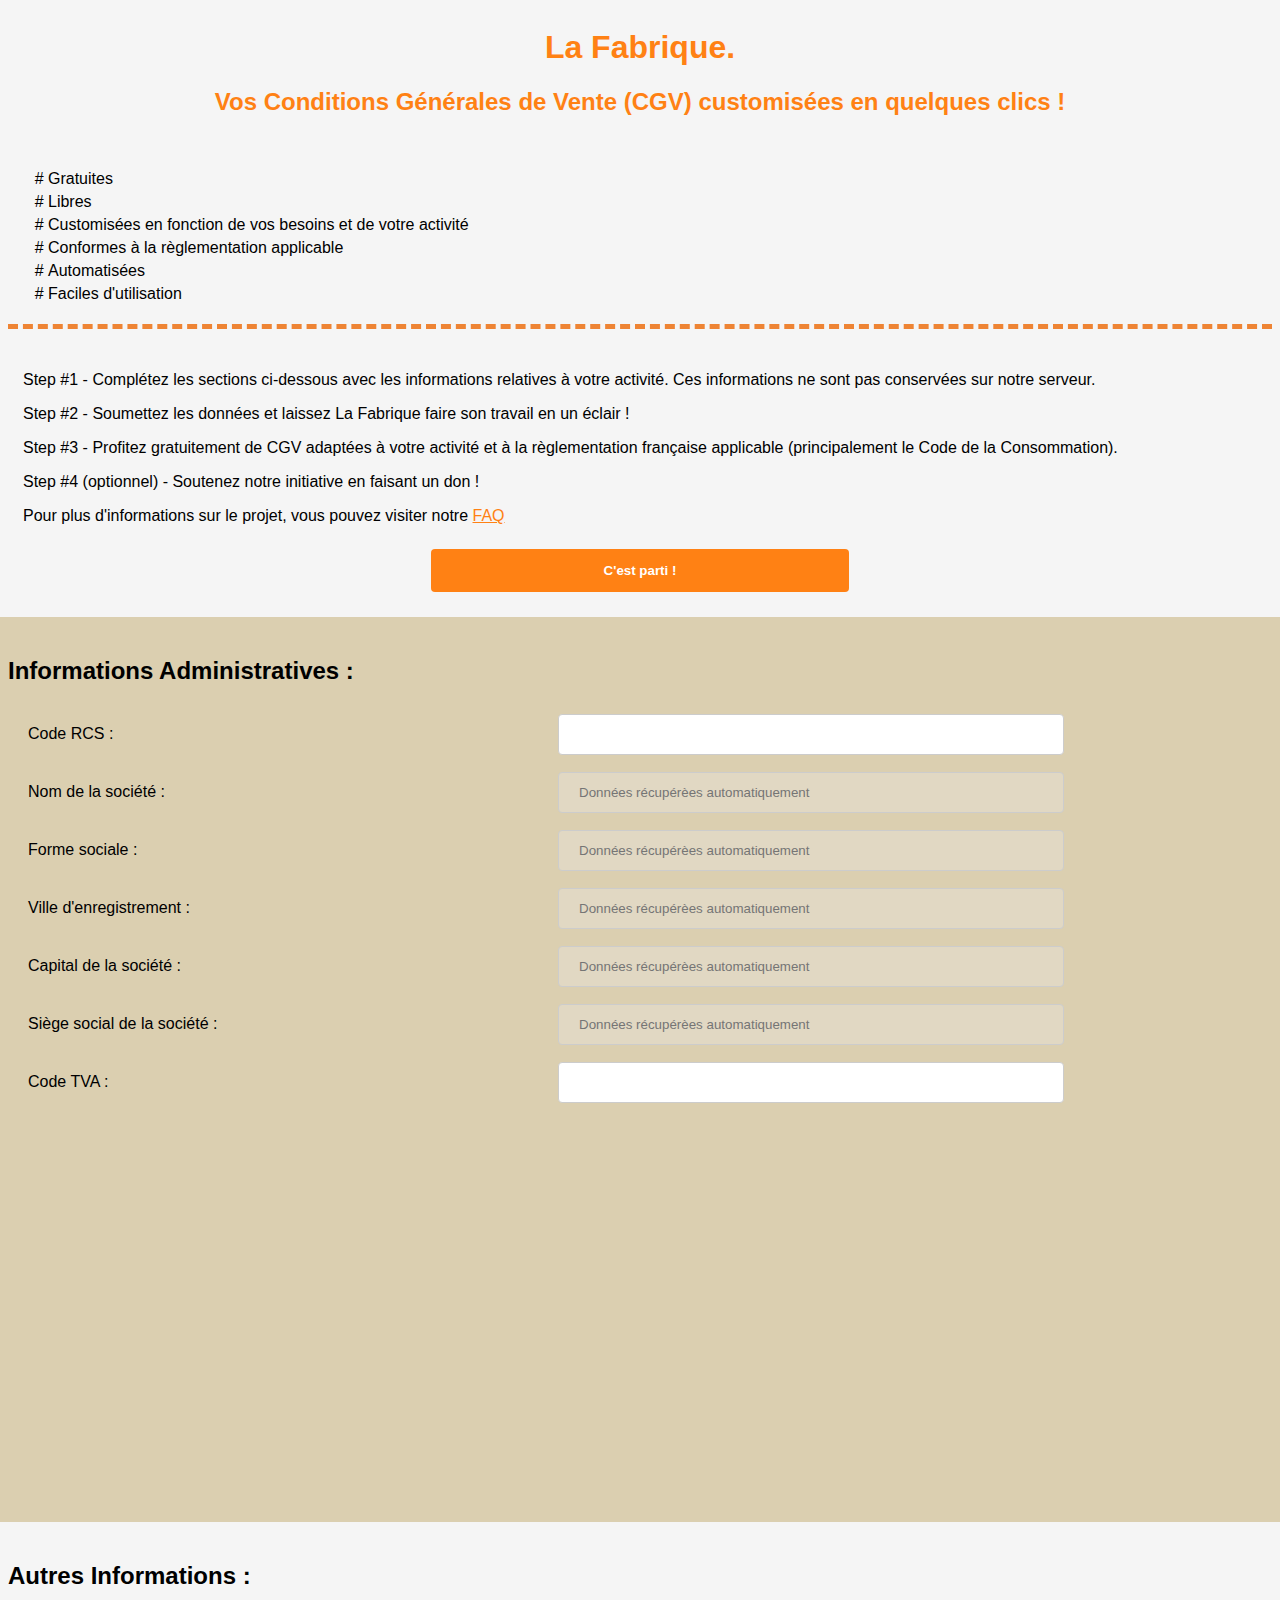
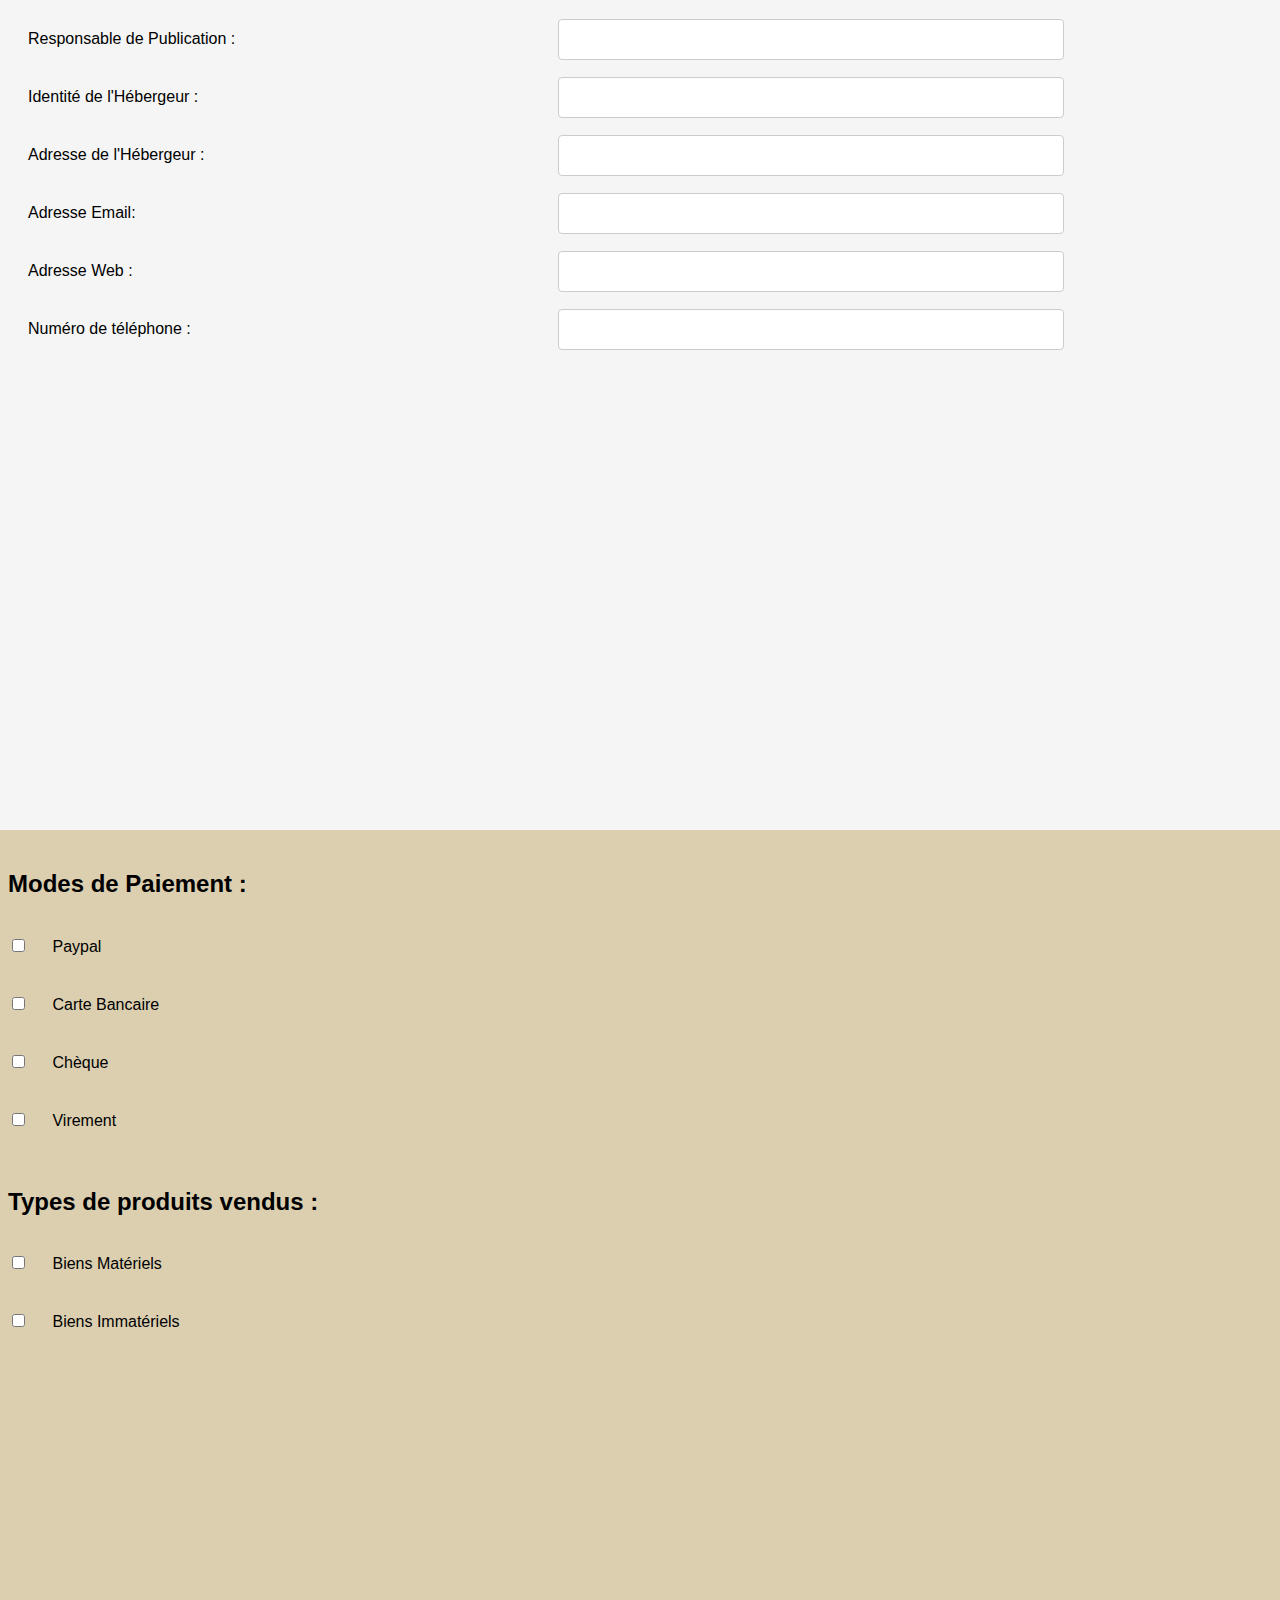
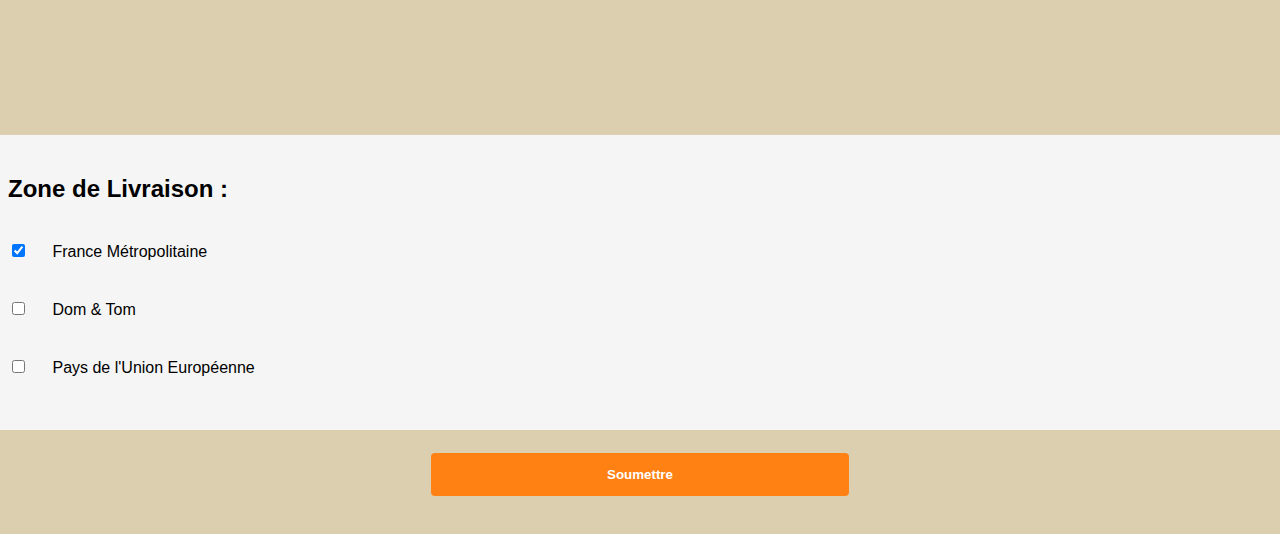
==== commit 946d759d: "colors" ====
--- a/index.html
+++ b/index.html
@@ -28,8 +28,8 @@
 -->
 
 <div id="intro" class="section4">
-<h1 style="text-align:center;color: #ee8434;">La Fabrique.</h1>
-<h2 style="text-align:center;color: #ee8434;">Vos Conditions Générales de Vente (CGV) customisées en quelques clics !</h2>
+<h1 style="text-align:center;color: #ff8114;">La Fabrique.</h1>
+<h2 style="text-align:center;color: #ff8114;">Vos Conditions Générales de Vente (CGV) customisées en quelques clics !</h2>
 <br>
 <ul>
   <li>Gratuites</li>
--- a/style.css
+++ b/style.css
@@ -47,7 +47,7 @@
 
 input[type=submit] {
   width: 33%;
-  background-color: #ee8434;
+  background-color: #ff8114;
   color: white;
   padding: 14px 20px;
   margin: 8px 0;
@@ -112,7 +112,7 @@
 
 hr {
   border: none;
-  border-top:5px dashed black;
+  border-top:5px dashed #ee8434;
 }
 
 input[type=submit].bouton_parti {
@@ -141,15 +141,15 @@
 }
 
 a{
-  color: #ee8434;
+  color: #ff8114;
 }
 
 a:hover{
-  color: #ee8434;
+  color: #ff8114;
 }
 
 a:visited{
-  color: #ee8434;
+  color: #ff8114;
 }
 
 #intro p{
@@ -162,6 +162,6 @@
 }
 
 #intro a, a:hover a:visited{
-color: #ee8434;
+color: #ff8114;
 text-decoration: underline;
 }
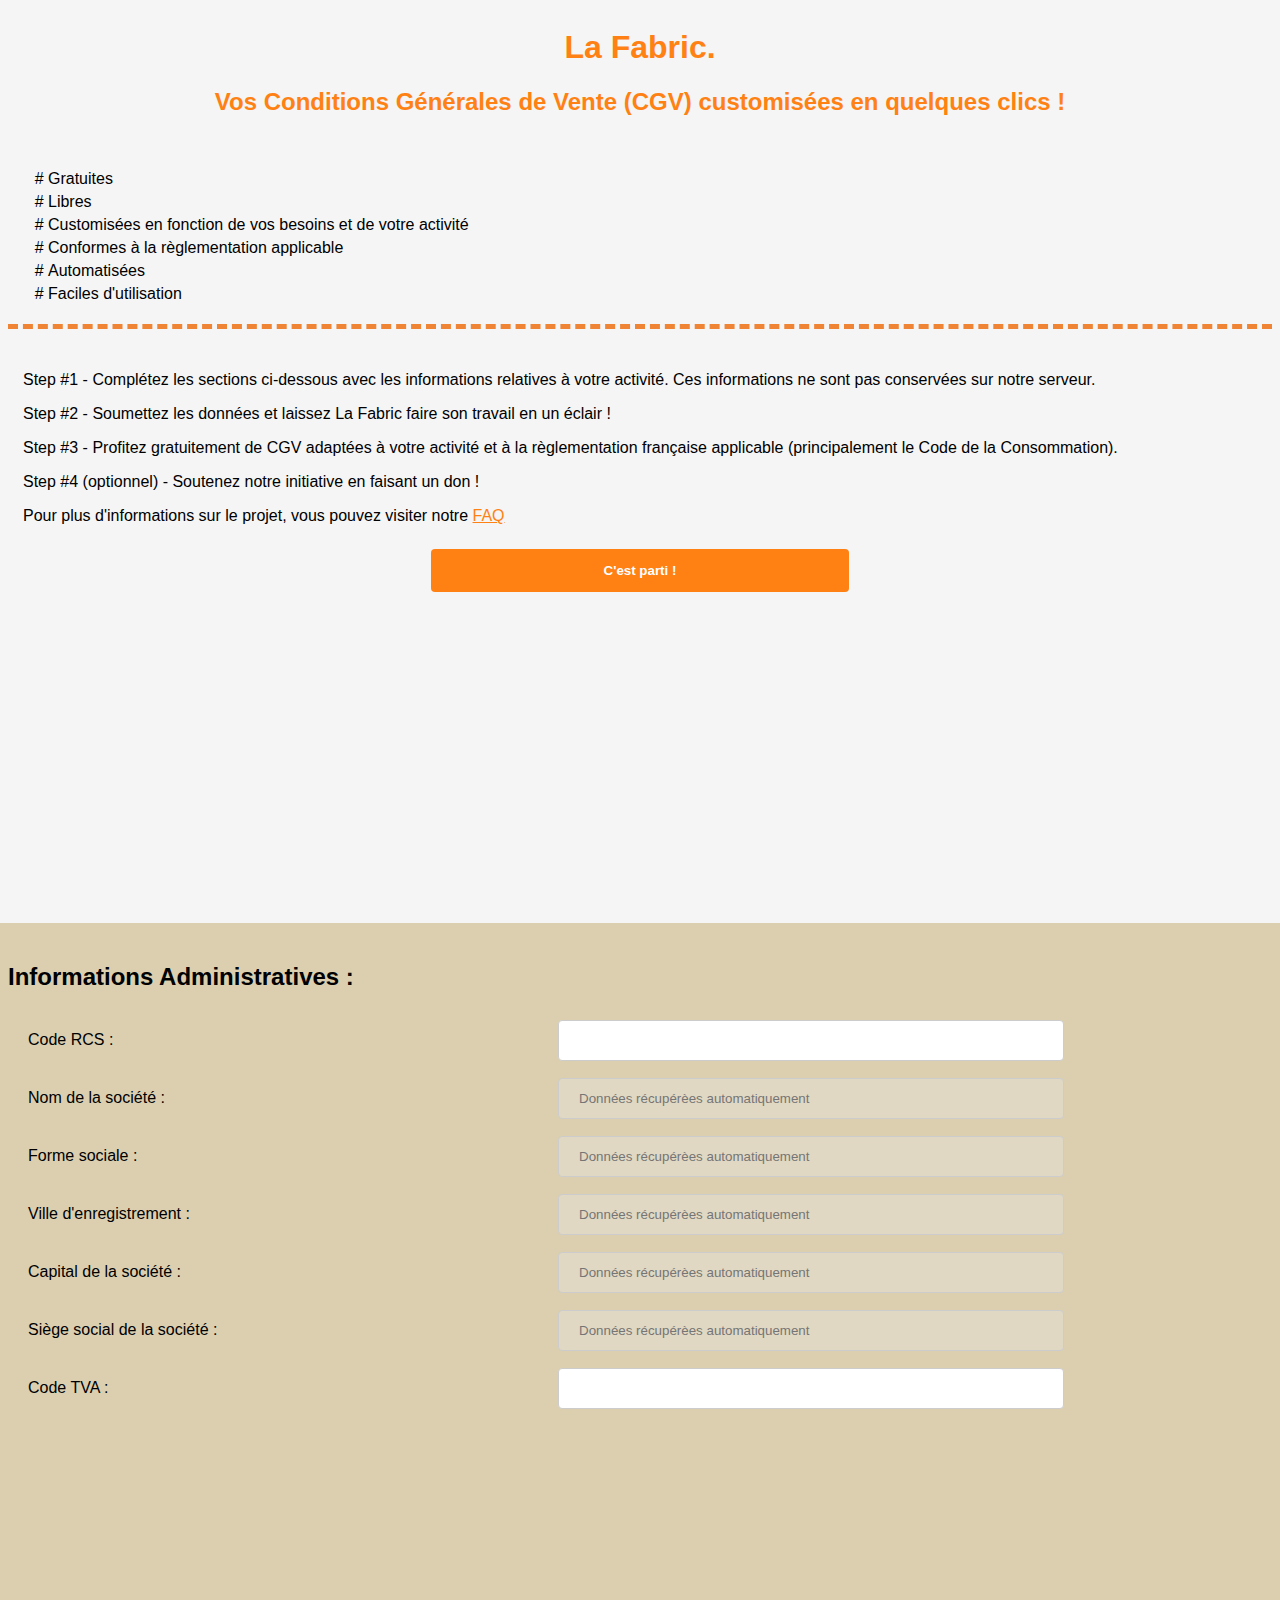
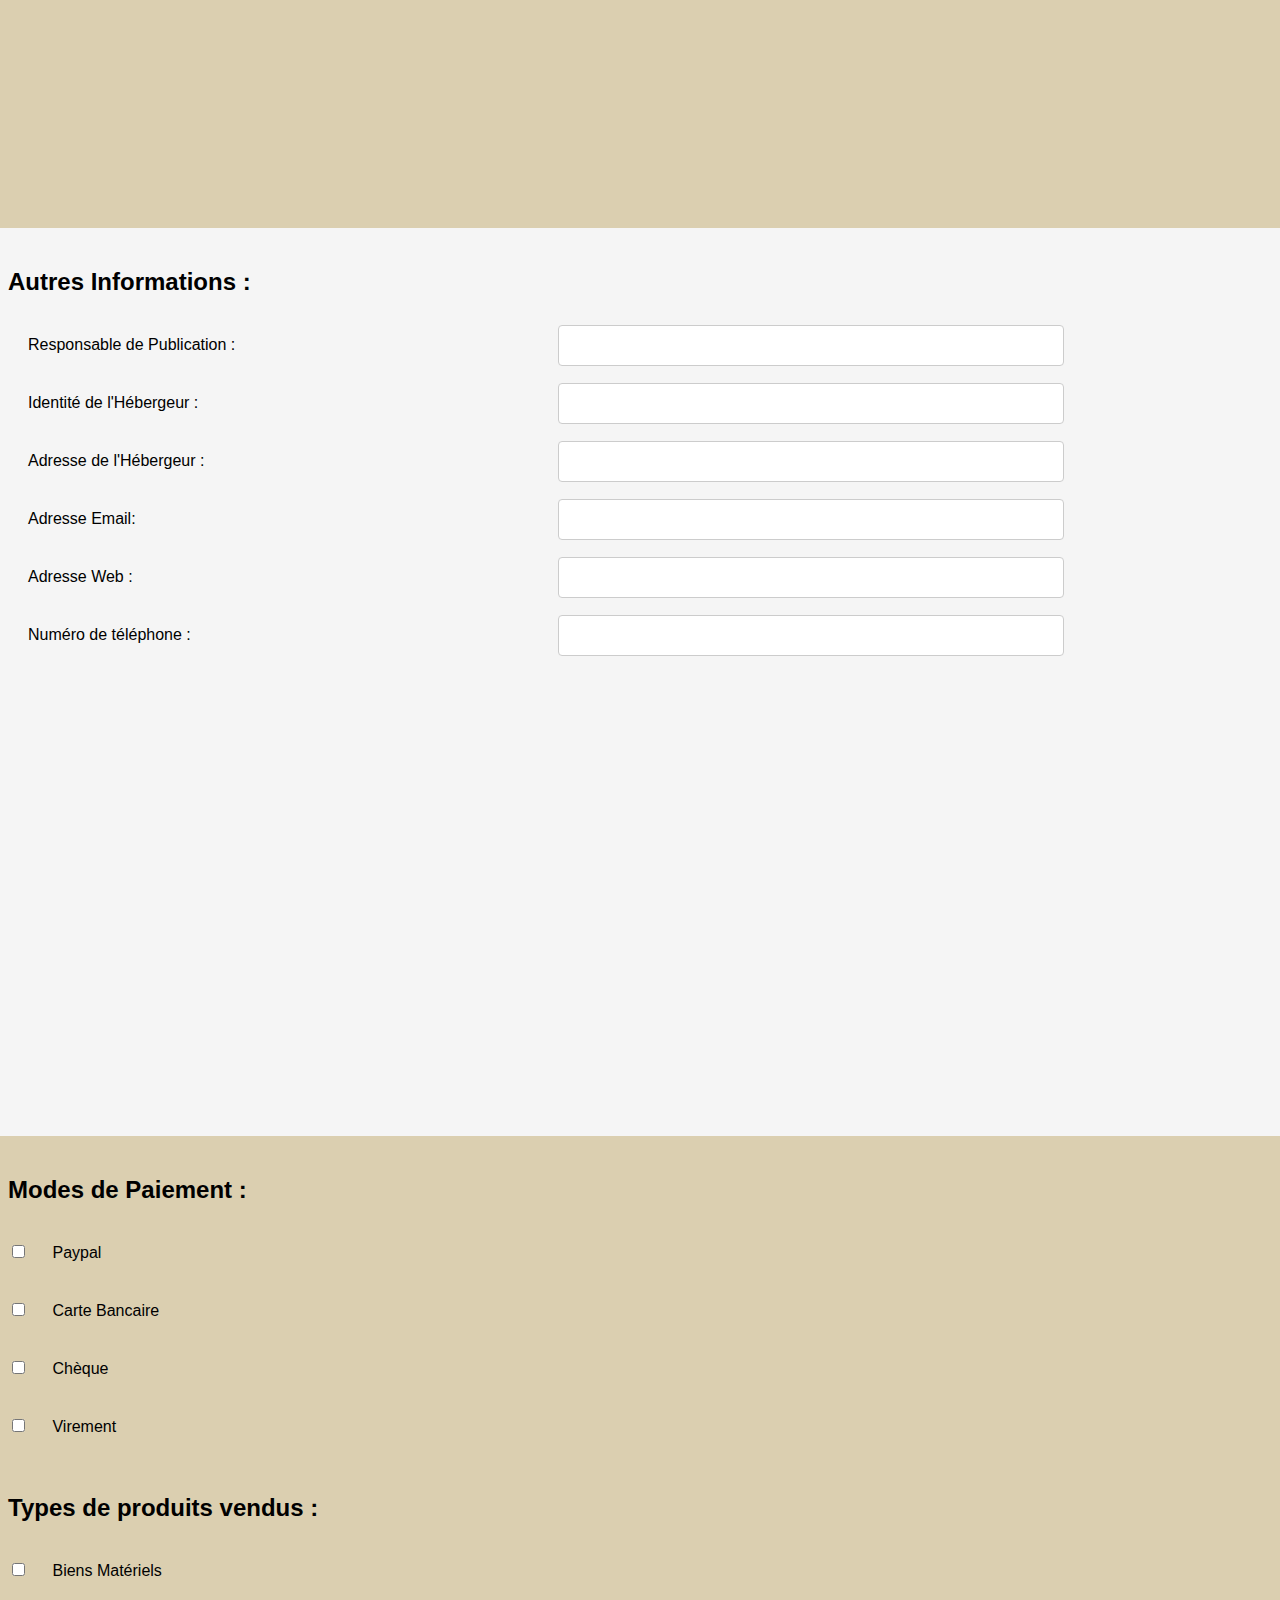
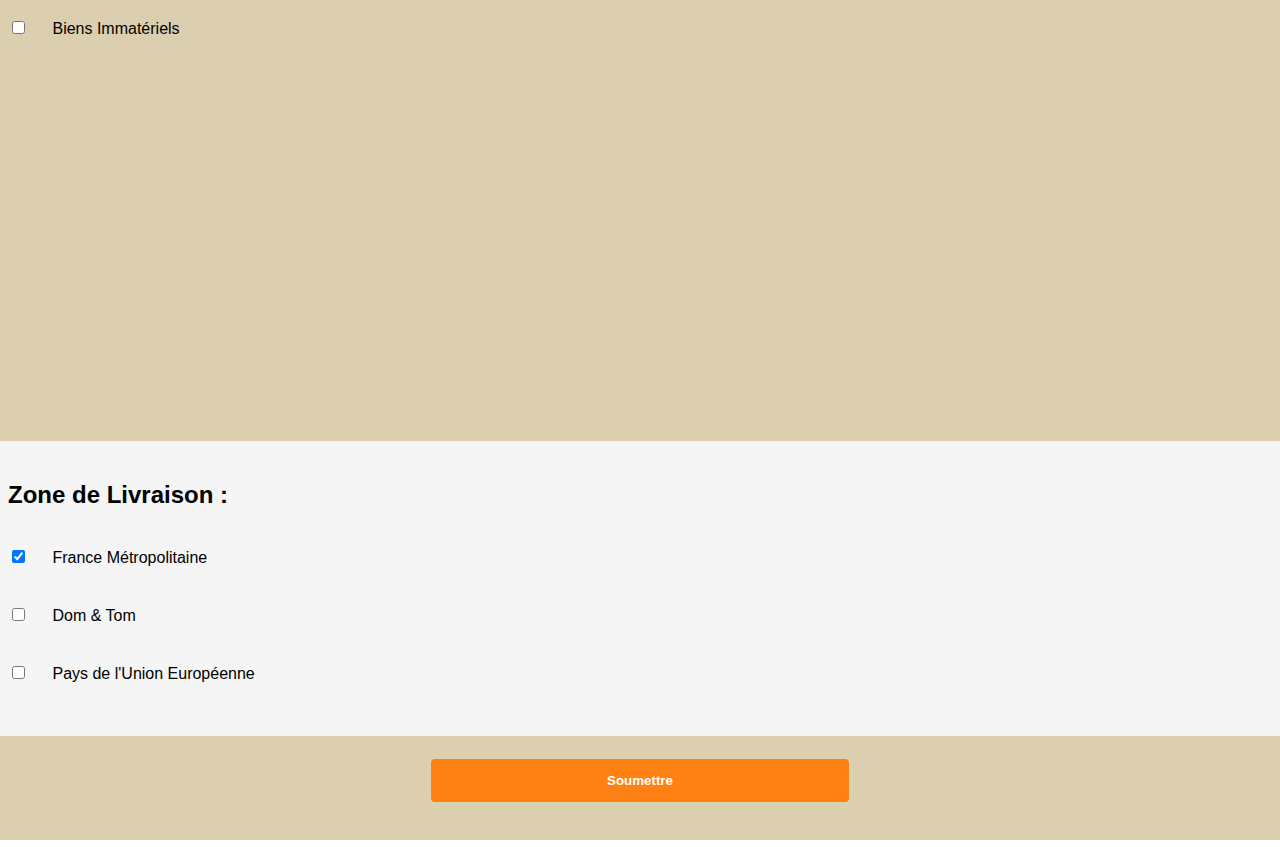
==== commit 510ccb6c: "Fabric" ====
--- a/index.html
+++ b/index.html
@@ -28,7 +28,7 @@
 -->
 
 <div id="intro" class="section4">
-<h1 style="text-align:center;color: #ff8114;">La Fabrique.</h1>
+<h1 style="text-align:center;color: #ff8114;">La Fabric.</h1>
 <h2 style="text-align:center;color: #ff8114;">Vos Conditions Générales de Vente (CGV) customisées en quelques clics !</h2>
 <br>
 <ul>
@@ -42,7 +42,7 @@
 <hr>
 <br>
 <p>Step #1 - Complétez les sections ci-dessous avec les informations relatives à votre activité. Ces informations ne sont pas conservées sur notre serveur.</p>
-<p>Step #2 - Soumettez les données et laissez La Fabrique faire son travail en un éclair !</p>
+<p>Step #2 - Soumettez les données et laissez La Fabric faire son travail en un éclair !</p>
 <p>Step #3 - Profitez gratuitement de CGV adaptées à votre activité et à la règlementation française applicable (principalement le Code de la Consommation).</p>
 <p>Step #4 (optionnel) - Soutenez notre initiative en faisant un don !</p>
 <p>Pour plus d'informations sur le projet, vous pouvez visiter notre <a href="https://github.com/axeldiner/CGV#faq">FAQ</a></p>
--- a/style.css
+++ b/style.css
@@ -96,6 +96,7 @@
   background-color: #f5f5f5;
   margin: -15px;
   padding: 15px 15px 30px 15px;
+  min-height: 100vh;
 }
 
 .section5 {
